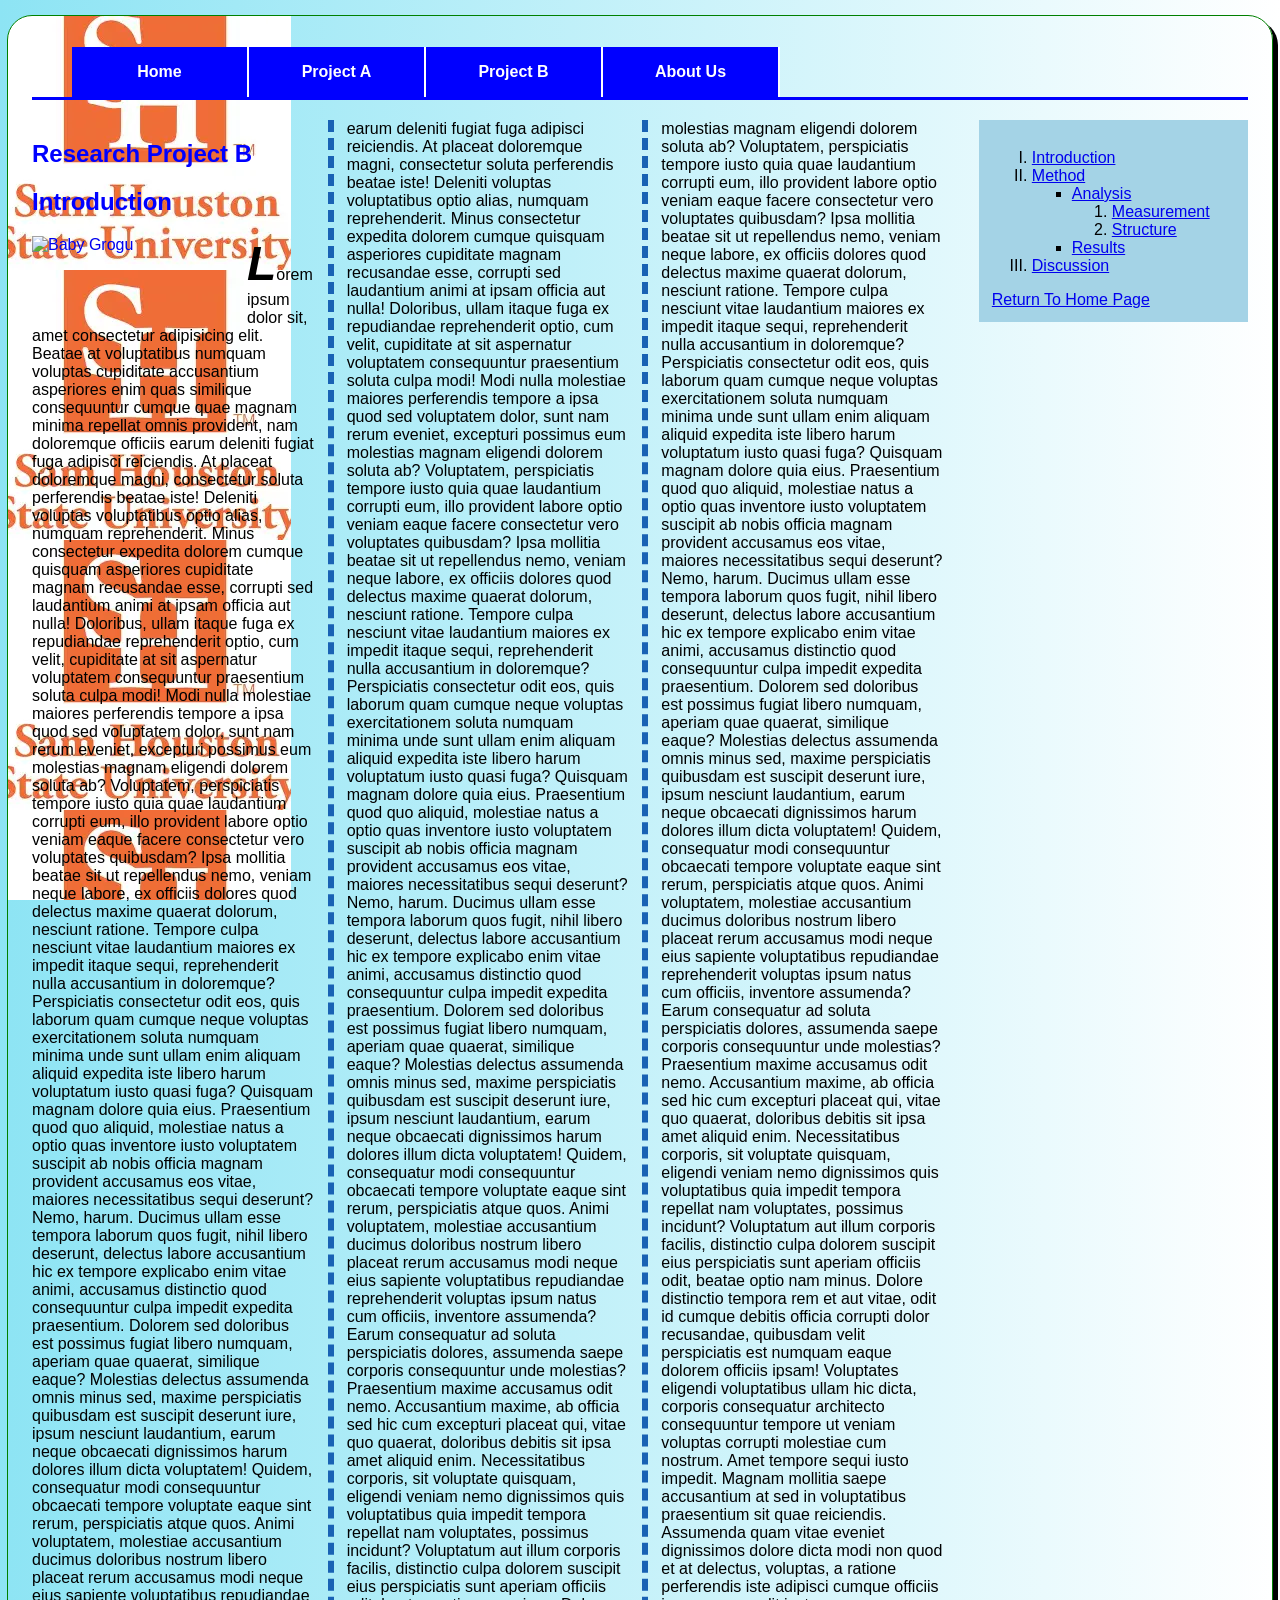
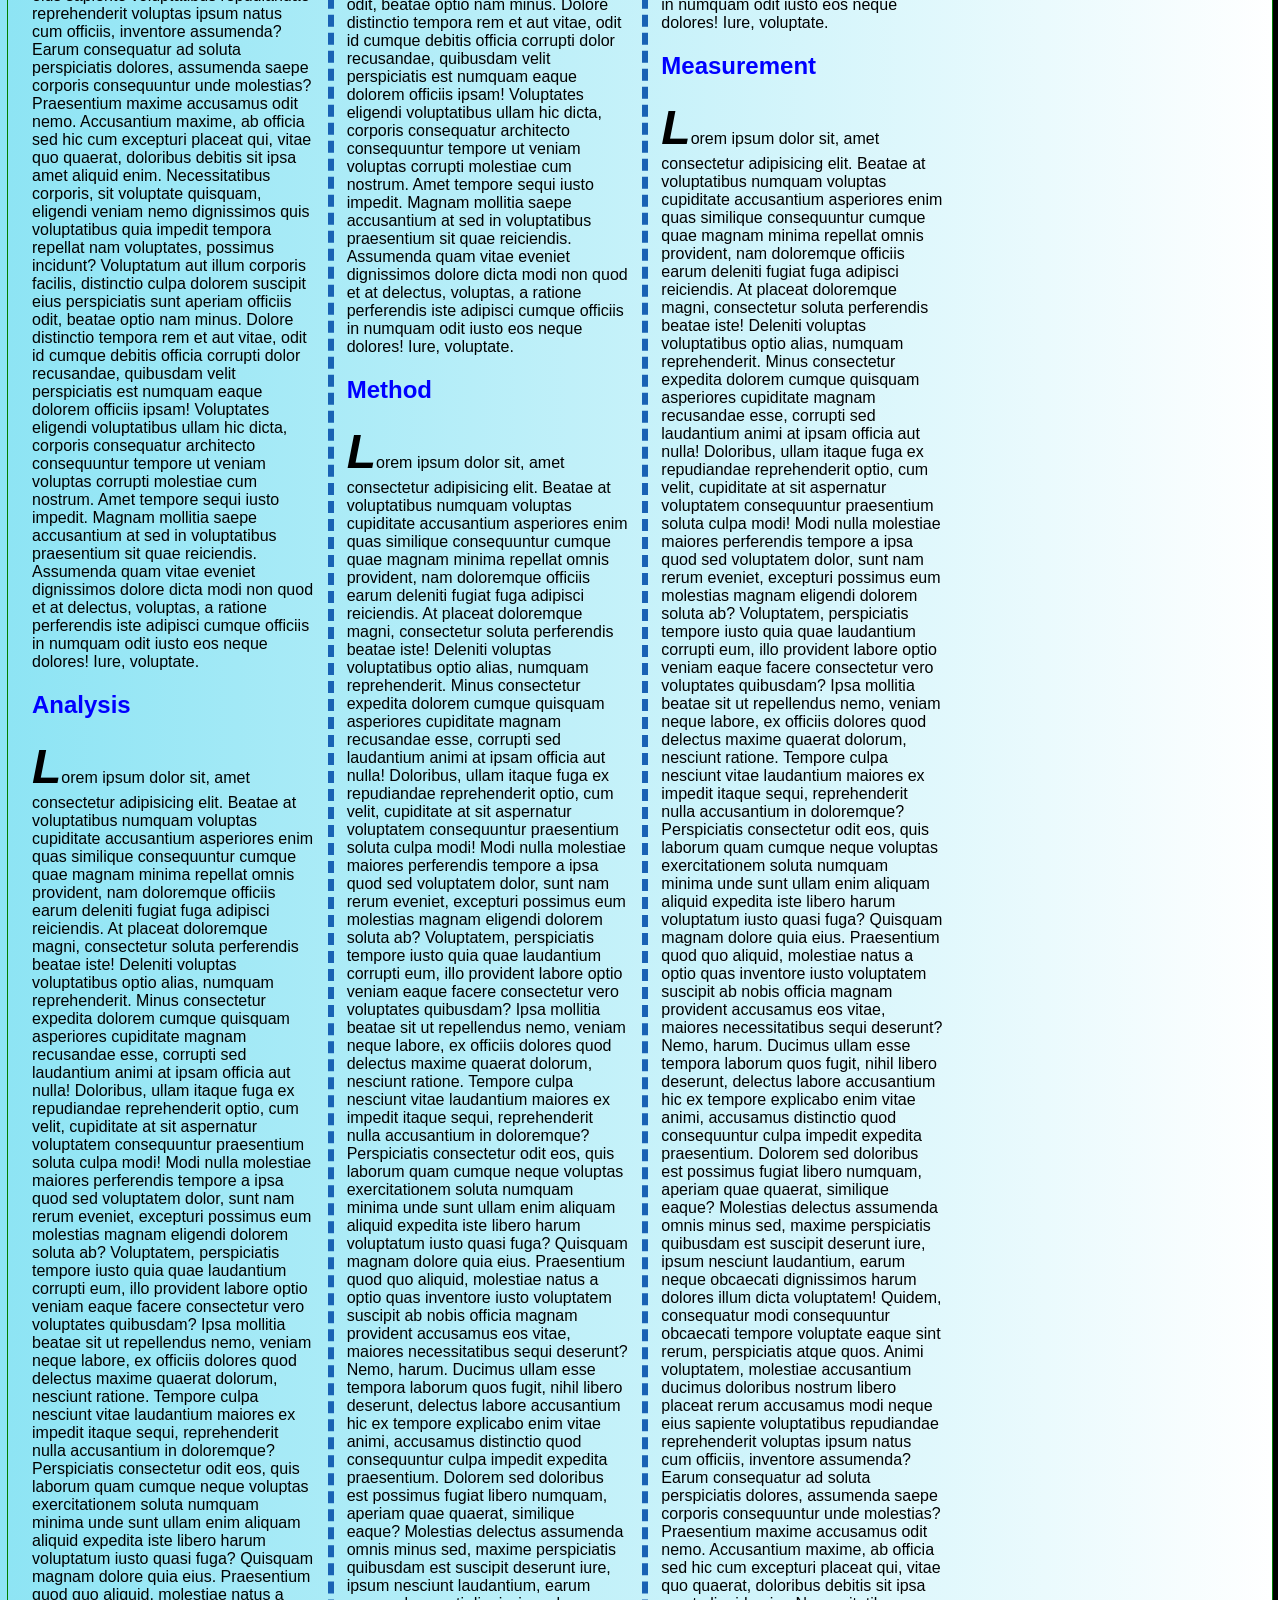
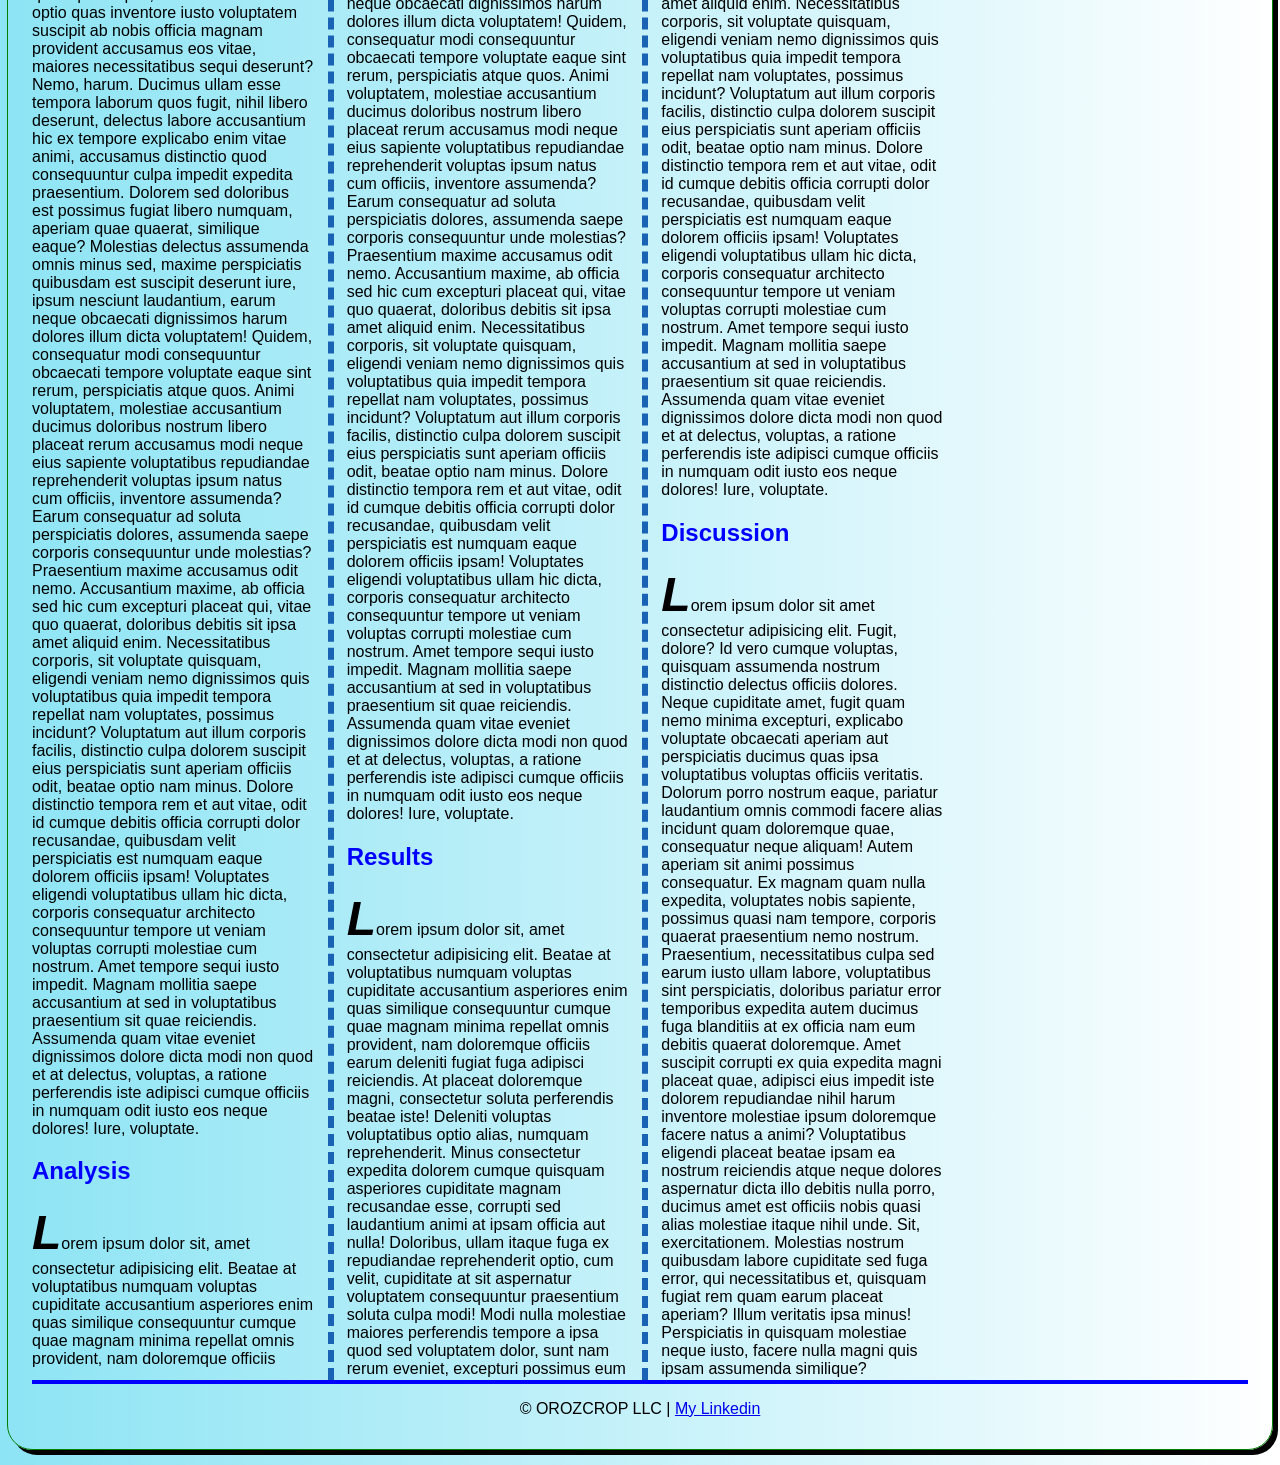
==== exam.html @ b8ef2a00 "d" ====
<!DOCTYPE html>
<html lang="en">
<head>
    <meta charset="UTF-8">
    <meta name="keywords"  content="Orozco_Alan, MIS, OROZCORP LLC,COBA, SHSU">
    <meta name="viewport" content="width=device-width, initial-scale=1.0">
    <meta lang="en">
    <title>exam</title>
    <link rel="stylesheet" href="styles/exam.css"> 

</head>

<body>
    <header> 
    <nav id="nav_menu">
        <ul>
             <li><a href = "index.html">Home</a></li>
             <li><a href = "PROJECT8.html">Project A</a></li>
             <li><a href = "exam.html">Project B</a></li>
            <li><a href = "menu8.html">About Us</a></li>
        </ul>
    </nav>
   
    </header>   
                                    <hr>
    
<article>
<h1>Research Project B</h1>
<h2 id="intro">Introduction</h2>
 <a href="https://www.irs.gov/" target="_blank">
            <img src="images/grogu.png" alt="Baby Grogu" height="101">
        </a>
<p>Lorem ipsum dolor sit, amet consectetur adipisicing elit. Beatae at voluptatibus numquam voluptas cupiditate accusantium asperiores enim quas similique consequuntur cumque quae magnam minima repellat omnis provident, nam doloremque officiis earum deleniti fugiat fuga adipisci reiciendis. At placeat doloremque magni, consectetur soluta perferendis beatae iste! Deleniti voluptas voluptatibus optio alias, numquam reprehenderit. Minus consectetur expedita dolorem cumque quisquam asperiores cupiditate magnam recusandae esse, corrupti sed laudantium animi at ipsam officia aut nulla! Doloribus, ullam itaque fuga ex repudiandae reprehenderit optio, cum velit, cupiditate at sit aspernatur voluptatem consequuntur praesentium soluta culpa modi! Modi nulla molestiae maiores perferendis tempore a ipsa quod sed voluptatem dolor, sunt nam rerum eveniet, excepturi possimus eum molestias magnam eligendi dolorem soluta ab? Voluptatem, perspiciatis tempore iusto quia quae laudantium corrupti eum, illo provident labore optio veniam eaque facere consectetur vero voluptates quibusdam? Ipsa mollitia beatae sit ut repellendus nemo, veniam neque labore, ex officiis dolores quod delectus maxime quaerat dolorum, nesciunt ratione. Tempore culpa nesciunt vitae laudantium maiores ex impedit itaque sequi, reprehenderit nulla accusantium in doloremque? Perspiciatis consectetur odit eos, quis laborum quam cumque neque voluptas exercitationem soluta numquam minima unde sunt ullam enim aliquam aliquid expedita iste libero harum voluptatum iusto quasi fuga? Quisquam magnam dolore quia eius. Praesentium quod quo aliquid, molestiae natus a optio quas inventore iusto voluptatem suscipit ab nobis officia magnam provident accusamus eos vitae, maiores necessitatibus sequi deserunt? Nemo, harum. Ducimus ullam esse tempora laborum quos fugit, nihil libero deserunt, delectus labore accusantium hic ex tempore explicabo enim vitae animi, accusamus distinctio quod consequuntur culpa impedit expedita praesentium. Dolorem sed doloribus est possimus fugiat libero numquam, aperiam quae quaerat, similique eaque? Molestias delectus assumenda omnis minus sed, maxime perspiciatis quibusdam est suscipit deserunt iure, ipsum nesciunt laudantium, earum neque obcaecati dignissimos harum dolores illum dicta voluptatem! Quidem, consequatur modi consequuntur obcaecati tempore voluptate eaque sint rerum, perspiciatis atque quos. Animi voluptatem, molestiae accusantium ducimus doloribus nostrum libero placeat rerum accusamus modi neque eius sapiente voluptatibus repudiandae reprehenderit voluptas ipsum natus cum officiis, inventore assumenda? Earum consequatur ad soluta perspiciatis dolores, assumenda saepe corporis consequuntur unde molestias? Praesentium maxime accusamus odit nemo. Accusantium maxime, ab officia sed hic cum excepturi placeat qui, vitae quo quaerat, doloribus debitis sit ipsa amet aliquid enim. Necessitatibus corporis, sit voluptate quisquam, eligendi veniam nemo dignissimos quis voluptatibus quia impedit tempora repellat nam voluptates, possimus incidunt? Voluptatum aut illum corporis facilis, distinctio culpa dolorem suscipit eius perspiciatis sunt aperiam officiis odit, beatae optio nam minus. Dolore distinctio tempora rem et aut vitae, odit id cumque debitis officia corrupti dolor recusandae, quibusdam velit perspiciatis est numquam eaque dolorem officiis ipsam! Voluptates eligendi voluptatibus ullam hic dicta, corporis consequatur architecto consequuntur tempore ut veniam voluptas corrupti molestiae cum nostrum. Amet tempore sequi iusto impedit. Magnam mollitia saepe accusantium at sed in voluptatibus praesentium sit quae reiciendis. Assumenda quam vitae eveniet dignissimos dolore dicta modi non quod et at delectus, voluptas, a ratione perferendis iste adipisci cumque officiis in numquam odit iusto eos neque dolores! Iure, voluptate.</p>
<h2 id="Analysis">Analysis</h2> 
<p>Lorem ipsum dolor sit, amet consectetur adipisicing elit. Beatae at voluptatibus numquam voluptas cupiditate accusantium asperiores enim quas similique consequuntur cumque quae magnam minima repellat omnis provident, nam doloremque officiis earum deleniti fugiat fuga adipisci reiciendis. At placeat doloremque magni, consectetur soluta perferendis beatae iste! Deleniti voluptas voluptatibus optio alias, numquam reprehenderit. Minus consectetur expedita dolorem cumque quisquam asperiores cupiditate magnam recusandae esse, corrupti sed laudantium animi at ipsam officia aut nulla! Doloribus, ullam itaque fuga ex repudiandae reprehenderit optio, cum velit, cupiditate at sit aspernatur voluptatem consequuntur praesentium soluta culpa modi! Modi nulla molestiae maiores perferendis tempore a ipsa quod sed voluptatem dolor, sunt nam rerum eveniet, excepturi possimus eum molestias magnam eligendi dolorem soluta ab? Voluptatem, perspiciatis tempore iusto quia quae laudantium corrupti eum, illo provident labore optio veniam eaque facere consectetur vero voluptates quibusdam? Ipsa mollitia beatae sit ut repellendus nemo, veniam neque labore, ex officiis dolores quod delectus maxime quaerat dolorum, nesciunt ratione. Tempore culpa nesciunt vitae laudantium maiores ex impedit itaque sequi, reprehenderit nulla accusantium in doloremque? Perspiciatis consectetur odit eos, quis laborum quam cumque neque voluptas exercitationem soluta numquam minima unde sunt ullam enim aliquam aliquid expedita iste libero harum voluptatum iusto quasi fuga? Quisquam magnam dolore quia eius. Praesentium quod quo aliquid, molestiae natus a optio quas inventore iusto voluptatem suscipit ab nobis officia magnam provident accusamus eos vitae, maiores necessitatibus sequi deserunt? Nemo, harum. Ducimus ullam esse tempora laborum quos fugit, nihil libero deserunt, delectus labore accusantium hic ex tempore explicabo enim vitae animi, accusamus distinctio quod consequuntur culpa impedit expedita praesentium. Dolorem sed doloribus est possimus fugiat libero numquam, aperiam quae quaerat, similique eaque? Molestias delectus assumenda omnis minus sed, maxime perspiciatis quibusdam est suscipit deserunt iure, ipsum nesciunt laudantium, earum neque obcaecati dignissimos harum dolores illum dicta voluptatem! Quidem, consequatur modi consequuntur obcaecati tempore voluptate eaque sint rerum, perspiciatis atque quos. Animi voluptatem, molestiae accusantium ducimus doloribus nostrum libero placeat rerum accusamus modi neque eius sapiente voluptatibus repudiandae reprehenderit voluptas ipsum natus cum officiis, inventore assumenda? Earum consequatur ad soluta perspiciatis dolores, assumenda saepe corporis consequuntur unde molestias? Praesentium maxime accusamus odit nemo. Accusantium maxime, ab officia sed hic cum excepturi placeat qui, vitae quo quaerat, doloribus debitis sit ipsa amet aliquid enim. Necessitatibus corporis, sit voluptate quisquam, eligendi veniam nemo dignissimos quis voluptatibus quia impedit tempora repellat nam voluptates, possimus incidunt? Voluptatum aut illum corporis facilis, distinctio culpa dolorem suscipit eius perspiciatis sunt aperiam officiis odit, beatae optio nam minus. Dolore distinctio tempora rem et aut vitae, odit id cumque debitis officia corrupti dolor recusandae, quibusdam velit perspiciatis est numquam eaque dolorem officiis ipsam! Voluptates eligendi voluptatibus ullam hic dicta, corporis consequatur architecto consequuntur tempore ut veniam voluptas corrupti molestiae cum nostrum. Amet tempore sequi iusto impedit. Magnam mollitia saepe accusantium at sed in voluptatibus praesentium sit quae reiciendis. Assumenda quam vitae eveniet dignissimos dolore dicta modi non quod et at delectus, voluptas, a ratione perferendis iste adipisci cumque officiis in numquam odit iusto eos neque dolores! Iure, voluptate.</p>

<h2 id="Analysis">Analysis</h2> 
<p>Lorem ipsum dolor sit, amet consectetur adipisicing elit. Beatae at voluptatibus numquam voluptas cupiditate accusantium asperiores enim quas similique consequuntur cumque quae magnam minima repellat omnis provident, nam doloremque officiis earum deleniti fugiat fuga adipisci reiciendis. At placeat doloremque magni, consectetur soluta perferendis beatae iste! Deleniti voluptas voluptatibus optio alias, numquam reprehenderit. Minus consectetur expedita dolorem cumque quisquam asperiores cupiditate magnam recusandae esse, corrupti sed laudantium animi at ipsam officia aut nulla! Doloribus, ullam itaque fuga ex repudiandae reprehenderit optio, cum velit, cupiditate at sit aspernatur voluptatem consequuntur praesentium soluta culpa modi! Modi nulla molestiae maiores perferendis tempore a ipsa quod sed voluptatem dolor, sunt nam rerum eveniet, excepturi possimus eum molestias magnam eligendi dolorem soluta ab? Voluptatem, perspiciatis tempore iusto quia quae laudantium corrupti eum, illo provident labore optio veniam eaque facere consectetur vero voluptates quibusdam? Ipsa mollitia beatae sit ut repellendus nemo, veniam neque labore, ex officiis dolores quod delectus maxime quaerat dolorum, nesciunt ratione. Tempore culpa nesciunt vitae laudantium maiores ex impedit itaque sequi, reprehenderit nulla accusantium in doloremque? Perspiciatis consectetur odit eos, quis laborum quam cumque neque voluptas exercitationem soluta numquam minima unde sunt ullam enim aliquam aliquid expedita iste libero harum voluptatum iusto quasi fuga? Quisquam magnam dolore quia eius. Praesentium quod quo aliquid, molestiae natus a optio quas inventore iusto voluptatem suscipit ab nobis officia magnam provident accusamus eos vitae, maiores necessitatibus sequi deserunt? Nemo, harum. Ducimus ullam esse tempora laborum quos fugit, nihil libero deserunt, delectus labore accusantium hic ex tempore explicabo enim vitae animi, accusamus distinctio quod consequuntur culpa impedit expedita praesentium. Dolorem sed doloribus est possimus fugiat libero numquam, aperiam quae quaerat, similique eaque? Molestias delectus assumenda omnis minus sed, maxime perspiciatis quibusdam est suscipit deserunt iure, ipsum nesciunt laudantium, earum neque obcaecati dignissimos harum dolores illum dicta voluptatem! Quidem, consequatur modi consequuntur obcaecati tempore voluptate eaque sint rerum, perspiciatis atque quos. Animi voluptatem, molestiae accusantium ducimus doloribus nostrum libero placeat rerum accusamus modi neque eius sapiente voluptatibus repudiandae reprehenderit voluptas ipsum natus cum officiis, inventore assumenda? Earum consequatur ad soluta perspiciatis dolores, assumenda saepe corporis consequuntur unde molestias? Praesentium maxime accusamus odit nemo. Accusantium maxime, ab officia sed hic cum excepturi placeat qui, vitae quo quaerat, doloribus debitis sit ipsa amet aliquid enim. Necessitatibus corporis, sit voluptate quisquam, eligendi veniam nemo dignissimos quis voluptatibus quia impedit tempora repellat nam voluptates, possimus incidunt? Voluptatum aut illum corporis facilis, distinctio culpa dolorem suscipit eius perspiciatis sunt aperiam officiis odit, beatae optio nam minus. Dolore distinctio tempora rem et aut vitae, odit id cumque debitis officia corrupti dolor recusandae, quibusdam velit perspiciatis est numquam eaque dolorem officiis ipsam! Voluptates eligendi voluptatibus ullam hic dicta, corporis consequatur architecto consequuntur tempore ut veniam voluptas corrupti molestiae cum nostrum. Amet tempore sequi iusto impedit. Magnam mollitia saepe accusantium at sed in voluptatibus praesentium sit quae reiciendis. Assumenda quam vitae eveniet dignissimos dolore dicta modi non quod et at delectus, voluptas, a ratione perferendis iste adipisci cumque officiis in numquam odit iusto eos neque dolores! Iure, voluptate.</p>

<h2 id="Method">Method</h2>
<p>Lorem ipsum dolor sit, amet consectetur adipisicing elit. Beatae at voluptatibus numquam voluptas cupiditate accusantium asperiores enim quas similique consequuntur cumque quae magnam minima repellat omnis provident, nam doloremque officiis earum deleniti fugiat fuga adipisci reiciendis. At placeat doloremque magni, consectetur soluta perferendis beatae iste! Deleniti voluptas voluptatibus optio alias, numquam reprehenderit. Minus consectetur expedita dolorem cumque quisquam asperiores cupiditate magnam recusandae esse, corrupti sed laudantium animi at ipsam officia aut nulla! Doloribus, ullam itaque fuga ex repudiandae reprehenderit optio, cum velit, cupiditate at sit aspernatur voluptatem consequuntur praesentium soluta culpa modi! Modi nulla molestiae maiores perferendis tempore a ipsa quod sed voluptatem dolor, sunt nam rerum eveniet, excepturi possimus eum molestias magnam eligendi dolorem soluta ab? Voluptatem, perspiciatis tempore iusto quia quae laudantium corrupti eum, illo provident labore optio veniam eaque facere consectetur vero voluptates quibusdam? Ipsa mollitia beatae sit ut repellendus nemo, veniam neque labore, ex officiis dolores quod delectus maxime quaerat dolorum, nesciunt ratione. Tempore culpa nesciunt vitae laudantium maiores ex impedit itaque sequi, reprehenderit nulla accusantium in doloremque? Perspiciatis consectetur odit eos, quis laborum quam cumque neque voluptas exercitationem soluta numquam minima unde sunt ullam enim aliquam aliquid expedita iste libero harum voluptatum iusto quasi fuga? Quisquam magnam dolore quia eius. Praesentium quod quo aliquid, molestiae natus a optio quas inventore iusto voluptatem suscipit ab nobis officia magnam provident accusamus eos vitae, maiores necessitatibus sequi deserunt? Nemo, harum. Ducimus ullam esse tempora laborum quos fugit, nihil libero deserunt, delectus labore accusantium hic ex tempore explicabo enim vitae animi, accusamus distinctio quod consequuntur culpa impedit expedita praesentium. Dolorem sed doloribus est possimus fugiat libero numquam, aperiam quae quaerat, similique eaque? Molestias delectus assumenda omnis minus sed, maxime perspiciatis quibusdam est suscipit deserunt iure, ipsum nesciunt laudantium, earum neque obcaecati dignissimos harum dolores illum dicta voluptatem! Quidem, consequatur modi consequuntur obcaecati tempore voluptate eaque sint rerum, perspiciatis atque quos. Animi voluptatem, molestiae accusantium ducimus doloribus nostrum libero placeat rerum accusamus modi neque eius sapiente voluptatibus repudiandae reprehenderit voluptas ipsum natus cum officiis, inventore assumenda? Earum consequatur ad soluta perspiciatis dolores, assumenda saepe corporis consequuntur unde molestias? Praesentium maxime accusamus odit nemo. Accusantium maxime, ab officia sed hic cum excepturi placeat qui, vitae quo quaerat, doloribus debitis sit ipsa amet aliquid enim. Necessitatibus corporis, sit voluptate quisquam, eligendi veniam nemo dignissimos quis voluptatibus quia impedit tempora repellat nam voluptates, possimus incidunt? Voluptatum aut illum corporis facilis, distinctio culpa dolorem suscipit eius perspiciatis sunt aperiam officiis odit, beatae optio nam minus. Dolore distinctio tempora rem et aut vitae, odit id cumque debitis officia corrupti dolor recusandae, quibusdam velit perspiciatis est numquam eaque dolorem officiis ipsam! Voluptates eligendi voluptatibus ullam hic dicta, corporis consequatur architecto consequuntur tempore ut veniam voluptas corrupti molestiae cum nostrum. Amet tempore sequi iusto impedit. Magnam mollitia saepe accusantium at sed in voluptatibus praesentium sit quae reiciendis. Assumenda quam vitae eveniet dignissimos dolore dicta modi non quod et at delectus, voluptas, a ratione perferendis iste adipisci cumque officiis in numquam odit iusto eos neque dolores! Iure, voluptate.</p>

<h2 id="Results">Results</h2>
<p>Lorem ipsum dolor sit, amet consectetur adipisicing elit. Beatae at voluptatibus numquam voluptas cupiditate accusantium asperiores enim quas similique consequuntur cumque quae magnam minima repellat omnis provident, nam doloremque officiis earum deleniti fugiat fuga adipisci reiciendis. At placeat doloremque magni, consectetur soluta perferendis beatae iste! Deleniti voluptas voluptatibus optio alias, numquam reprehenderit. Minus consectetur expedita dolorem cumque quisquam asperiores cupiditate magnam recusandae esse, corrupti sed laudantium animi at ipsam officia aut nulla! Doloribus, ullam itaque fuga ex repudiandae reprehenderit optio, cum velit, cupiditate at sit aspernatur voluptatem consequuntur praesentium soluta culpa modi! Modi nulla molestiae maiores perferendis tempore a ipsa quod sed voluptatem dolor, sunt nam rerum eveniet, excepturi possimus eum molestias magnam eligendi dolorem soluta ab? Voluptatem, perspiciatis tempore iusto quia quae laudantium corrupti eum, illo provident labore optio veniam eaque facere consectetur vero voluptates quibusdam? Ipsa mollitia beatae sit ut repellendus nemo, veniam neque labore, ex officiis dolores quod delectus maxime quaerat dolorum, nesciunt ratione. Tempore culpa nesciunt vitae laudantium maiores ex impedit itaque sequi, reprehenderit nulla accusantium in doloremque? Perspiciatis consectetur odit eos, quis laborum quam cumque neque voluptas exercitationem soluta numquam minima unde sunt ullam enim aliquam aliquid expedita iste libero harum voluptatum iusto quasi fuga? Quisquam magnam dolore quia eius. Praesentium quod quo aliquid, molestiae natus a optio quas inventore iusto voluptatem suscipit ab nobis officia magnam provident accusamus eos vitae, maiores necessitatibus sequi deserunt? Nemo, harum. Ducimus ullam esse tempora laborum quos fugit, nihil libero deserunt, delectus labore accusantium hic ex tempore explicabo enim vitae animi, accusamus distinctio quod consequuntur culpa impedit expedita praesentium. Dolorem sed doloribus est possimus fugiat libero numquam, aperiam quae quaerat, similique eaque? Molestias delectus assumenda omnis minus sed, maxime perspiciatis quibusdam est suscipit deserunt iure, ipsum nesciunt laudantium, earum neque obcaecati dignissimos harum dolores illum dicta voluptatem! Quidem, consequatur modi consequuntur obcaecati tempore voluptate eaque sint rerum, perspiciatis atque quos. Animi voluptatem, molestiae accusantium ducimus doloribus nostrum libero placeat rerum accusamus modi neque eius sapiente voluptatibus repudiandae reprehenderit voluptas ipsum natus cum officiis, inventore assumenda? Earum consequatur ad soluta perspiciatis dolores, assumenda saepe corporis consequuntur unde molestias? Praesentium maxime accusamus odit nemo. Accusantium maxime, ab officia sed hic cum excepturi placeat qui, vitae quo quaerat, doloribus debitis sit ipsa amet aliquid enim. Necessitatibus corporis, sit voluptate quisquam, eligendi veniam nemo dignissimos quis voluptatibus quia impedit tempora repellat nam voluptates, possimus incidunt? Voluptatum aut illum corporis facilis, distinctio culpa dolorem suscipit eius perspiciatis sunt aperiam officiis odit, beatae optio nam minus. Dolore distinctio tempora rem et aut vitae, odit id cumque debitis officia corrupti dolor recusandae, quibusdam velit perspiciatis est numquam eaque dolorem officiis ipsam! Voluptates eligendi voluptatibus ullam hic dicta, corporis consequatur architecto consequuntur tempore ut veniam voluptas corrupti molestiae cum nostrum. Amet tempore sequi iusto impedit. Magnam mollitia saepe accusantium at sed in voluptatibus praesentium sit quae reiciendis. Assumenda quam vitae eveniet dignissimos dolore dicta modi non quod et at delectus, voluptas, a ratione perferendis iste adipisci cumque officiis in numquam odit iusto eos neque dolores! Iure, voluptate.</p>

<h2 id="#Measurement">Measurement</h2>
<p>Lorem ipsum dolor sit, amet consectetur adipisicing elit. Beatae at voluptatibus numquam voluptas cupiditate accusantium asperiores enim quas similique consequuntur cumque quae magnam minima repellat omnis provident, nam doloremque officiis earum deleniti fugiat fuga adipisci reiciendis. At placeat doloremque magni, consectetur soluta perferendis beatae iste! Deleniti voluptas voluptatibus optio alias, numquam reprehenderit. Minus consectetur expedita dolorem cumque quisquam asperiores cupiditate magnam recusandae esse, corrupti sed laudantium animi at ipsam officia aut nulla! Doloribus, ullam itaque fuga ex repudiandae reprehenderit optio, cum velit, cupiditate at sit aspernatur voluptatem consequuntur praesentium soluta culpa modi! Modi nulla molestiae maiores perferendis tempore a ipsa quod sed voluptatem dolor, sunt nam rerum eveniet, excepturi possimus eum molestias magnam eligendi dolorem soluta ab? Voluptatem, perspiciatis tempore iusto quia quae laudantium corrupti eum, illo provident labore optio veniam eaque facere consectetur vero voluptates quibusdam? Ipsa mollitia beatae sit ut repellendus nemo, veniam neque labore, ex officiis dolores quod delectus maxime quaerat dolorum, nesciunt ratione. Tempore culpa nesciunt vitae laudantium maiores ex impedit itaque sequi, reprehenderit nulla accusantium in doloremque? Perspiciatis consectetur odit eos, quis laborum quam cumque neque voluptas exercitationem soluta numquam minima unde sunt ullam enim aliquam aliquid expedita iste libero harum voluptatum iusto quasi fuga? Quisquam magnam dolore quia eius. Praesentium quod quo aliquid, molestiae natus a optio quas inventore iusto voluptatem suscipit ab nobis officia magnam provident accusamus eos vitae, maiores necessitatibus sequi deserunt? Nemo, harum. Ducimus ullam esse tempora laborum quos fugit, nihil libero deserunt, delectus labore accusantium hic ex tempore explicabo enim vitae animi, accusamus distinctio quod consequuntur culpa impedit expedita praesentium. Dolorem sed doloribus est possimus fugiat libero numquam, aperiam quae quaerat, similique eaque? Molestias delectus assumenda omnis minus sed, maxime perspiciatis quibusdam est suscipit deserunt iure, ipsum nesciunt laudantium, earum neque obcaecati dignissimos harum dolores illum dicta voluptatem! Quidem, consequatur modi consequuntur obcaecati tempore voluptate eaque sint rerum, perspiciatis atque quos. Animi voluptatem, molestiae accusantium ducimus doloribus nostrum libero placeat rerum accusamus modi neque eius sapiente voluptatibus repudiandae reprehenderit voluptas ipsum natus cum officiis, inventore assumenda? Earum consequatur ad soluta perspiciatis dolores, assumenda saepe corporis consequuntur unde molestias? Praesentium maxime accusamus odit nemo. Accusantium maxime, ab officia sed hic cum excepturi placeat qui, vitae quo quaerat, doloribus debitis sit ipsa amet aliquid enim. Necessitatibus corporis, sit voluptate quisquam, eligendi veniam nemo dignissimos quis voluptatibus quia impedit tempora repellat nam voluptates, possimus incidunt? Voluptatum aut illum corporis facilis, distinctio culpa dolorem suscipit eius perspiciatis sunt aperiam officiis odit, beatae optio nam minus. Dolore distinctio tempora rem et aut vitae, odit id cumque debitis officia corrupti dolor recusandae, quibusdam velit perspiciatis est numquam eaque dolorem officiis ipsam! Voluptates eligendi voluptatibus ullam hic dicta, corporis consequatur architecto consequuntur tempore ut veniam voluptas corrupti molestiae cum nostrum. Amet tempore sequi iusto impedit. Magnam mollitia saepe accusantium at sed in voluptatibus praesentium sit quae reiciendis. Assumenda quam vitae eveniet dignissimos dolore dicta modi non quod et at delectus, voluptas, a ratione perferendis iste adipisci cumque officiis in numquam odit iusto eos neque dolores! Iure, voluptate.</p>
        <h2 id="#Discussion">Discussion</h2>
 <p>Lorem ipsum dolor sit amet consectetur adipisicing elit. Fugit, dolore? Id vero cumque voluptas, quisquam assumenda nostrum distinctio delectus officiis dolores. Neque cupiditate amet, fugit quam nemo minima excepturi, explicabo voluptate obcaecati aperiam aut perspiciatis ducimus quas ipsa voluptatibus voluptas officiis veritatis. Dolorum porro nostrum eaque, pariatur laudantium omnis commodi facere alias incidunt quam doloremque quae, consequatur neque aliquam! Autem aperiam sit animi possimus consequatur. Ex magnam quam nulla expedita, voluptates nobis sapiente, possimus quasi nam tempore, corporis quaerat praesentium nemo nostrum. Praesentium, necessitatibus culpa sed earum iusto ullam labore, voluptatibus sint perspiciatis, doloribus pariatur error temporibus expedita autem ducimus fuga blanditiis at ex officia nam eum debitis quaerat doloremque. Amet suscipit corrupti ex quia expedita magni placeat quae, adipisci eius impedit iste dolorem repudiandae nihil harum inventore molestiae ipsum doloremque facere natus a animi? Voluptatibus eligendi placeat beatae ipsam ea nostrum reiciendis atque neque dolores aspernatur dicta illo debitis nulla porro, ducimus amet est officiis nobis quasi alias molestiae itaque nihil unde. Sit, exercitationem. Molestias nostrum quibusdam labore cupiditate sed fuga error, qui necessitatibus et, quisquam fugiat rem quam earum placeat aperiam? Illum veritatis ipsa minus! Perspiciatis in quisquam molestiae neque iusto, facere nulla magni quis ipsam assumenda similique?</p>
</article>

<aside>
         <ol class="Roman">
                    <li>  <a href="#intro">Introduction</a></li>
                    <li>  <a href="#Method"> Method</a></li>
        <ol class="Bullet">
                         <li>  <a href="#analysis">Analysis</a> </li>
        <ol class="alpha">
                              <li>  <a href="#Measurement"> Measurement</a></li>
                              <li>  <a href="#structure"> Structure</a></li>
       </ol>
                          <li>  <a href="#Results"> Results</a></li>
        </ol>
                    <li>  <a href="#Discussion"> Discussion</a></li>
      

    </ol>
    <a href="index.html">Return To Home Page</a>
</aside>

</body>

   <footer class="Linkedin">
       
        <p>&copy; OROZCROP LLC | <a href= "https://www.linkedin.com/in/alan-orozco-noe0?trk=people-guest_people_search-card" target="_blank">My Linkedin </a></p>
        <p> </p> 

</footer>
</html>
---- styles/exam.css ----
html {
      background-image: linear-gradient(to left, white 0%, #8de4f4 100%);
    
}
#nav_menu ul { list-style-type: none; }
#nav_menu ul li { float: left; }
#nav_menu ul li a {
text-align: center;
display: block;
width: 175px;
padding: 1em 0;
text-decoration: none;
background-color: blue;
color: white;
font-weight: bold; 
border-right: 2px solid white; }

main nav {
    margin: 1.5em 2em 1.5em;
    border: 5px dashed blue;
    border-radius: 20px;
    box-shadow: 3px 3px 4px 4px rgb(124, 44, 44);
    padding: 1em;
}

hr {
    height: 3px; 
    background-color: blue;
    clear: both;
    border: none;
    margin-top: 50px;
    margin-bottom: 20px;
    
}


body {
    font-family:Arial, Helvetica, sans-serif;
    font-size: 100%;
    width: 95%;
      margin:15px auto;
       padding: 15px 1.5em ;
   border: 1px solid green; 
    border-radius: 25px; 
    box-shadow: 5px 5px 0 0; 
    background-attachment: fixed;
    background-repeat: repeat-y;
   background-image: url("../images/SHSU logo.png");
    }


h1 {
color: blue;


}

h2{
color: blue;
}
aside ol.Roman { list-style-type: upper-roman; }
aside ol.Bullet { list-style-type: square; }

 aside {
    
    width: 20%;
    float: right;
    background-color: #a4d3e6; 
        padding: 13px;     
    text-align: left;
    position: sticky;
    }

article p::first-letter {
font-size: 3em;
font-weight: bold;
font-style: italic;
color: black;

}


article img {
    float: left;
    margin: 0 15px 10px 0;
    width: 200px;
    height: 75px;

}

article {
  
    width: 75%;
    float: left;
    column-count: 3;
    column-rule: 6px dashed rgb(25, 98, 180);
    column-gap: 2em;
    margin-left: 0;
}


  footer {
        clear: both;
          border-top: 4px solid blue;
          text-align: center;
          width: 100;
    }
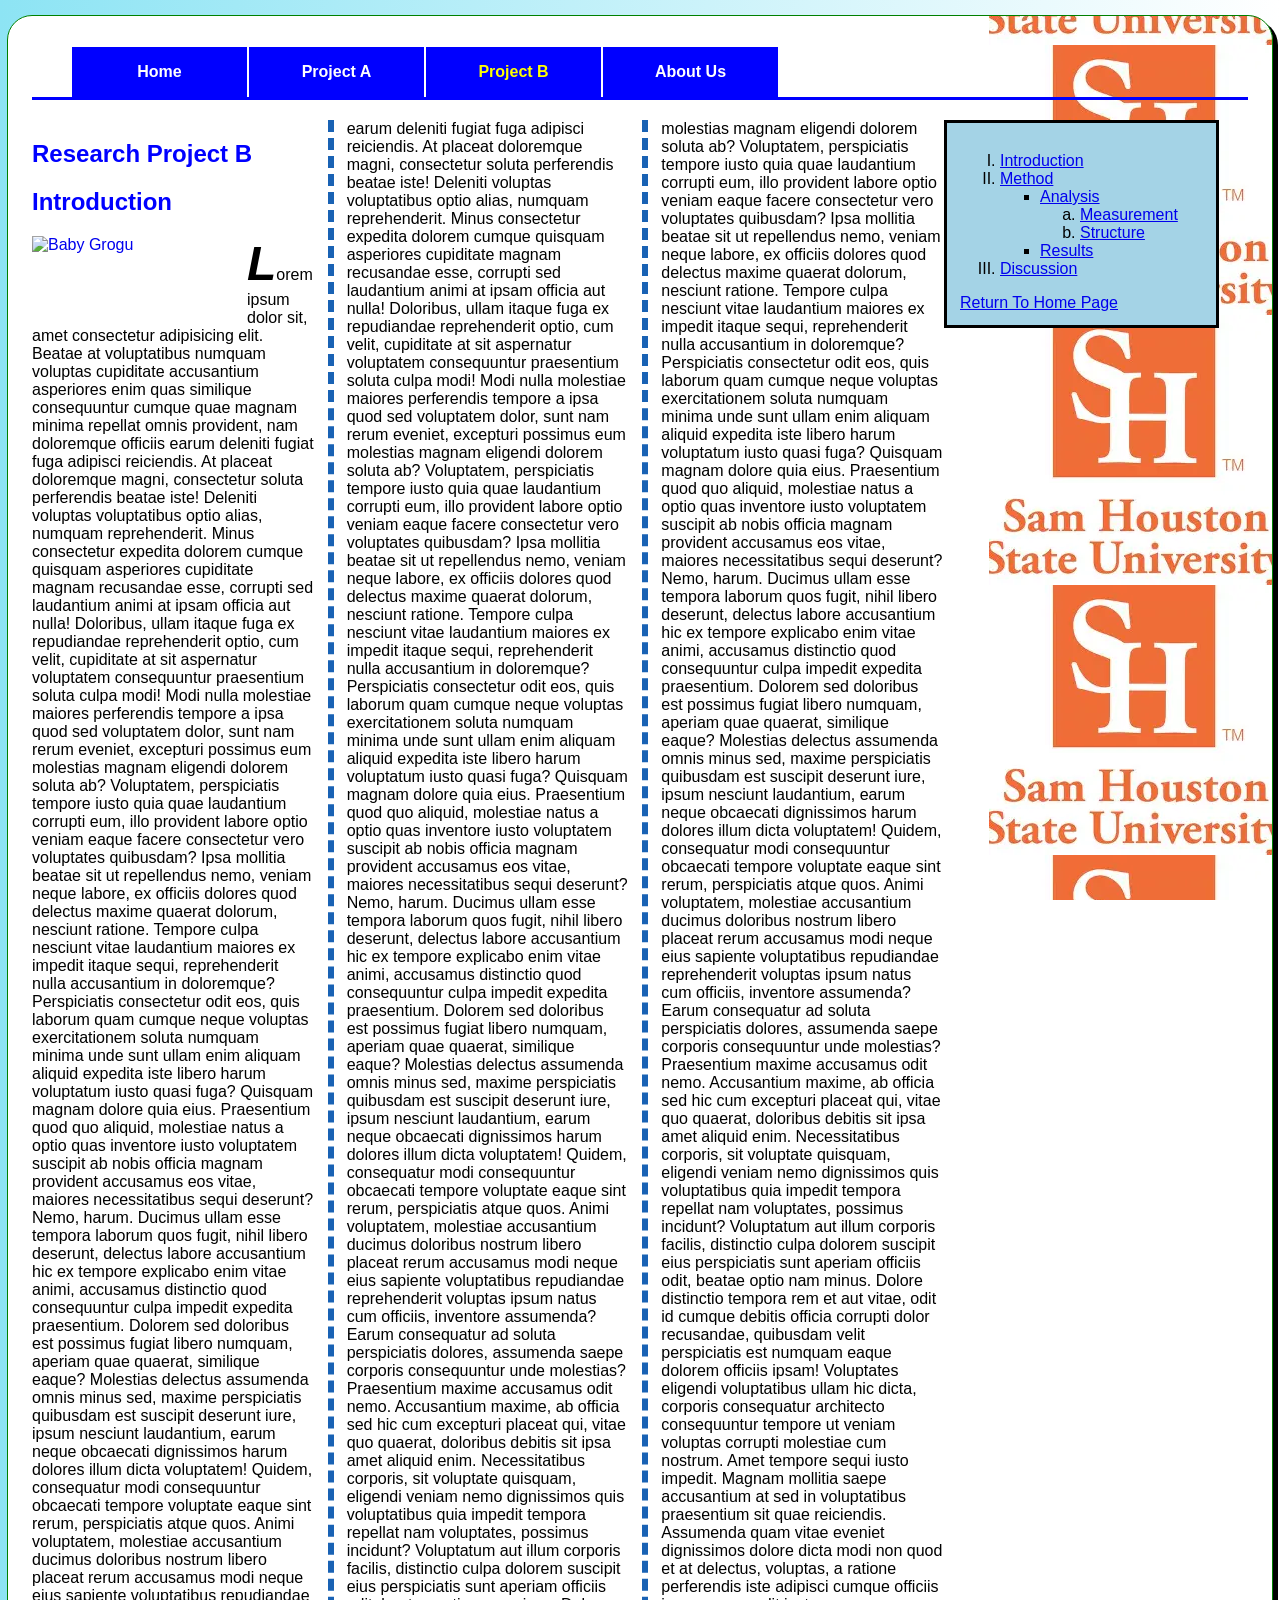
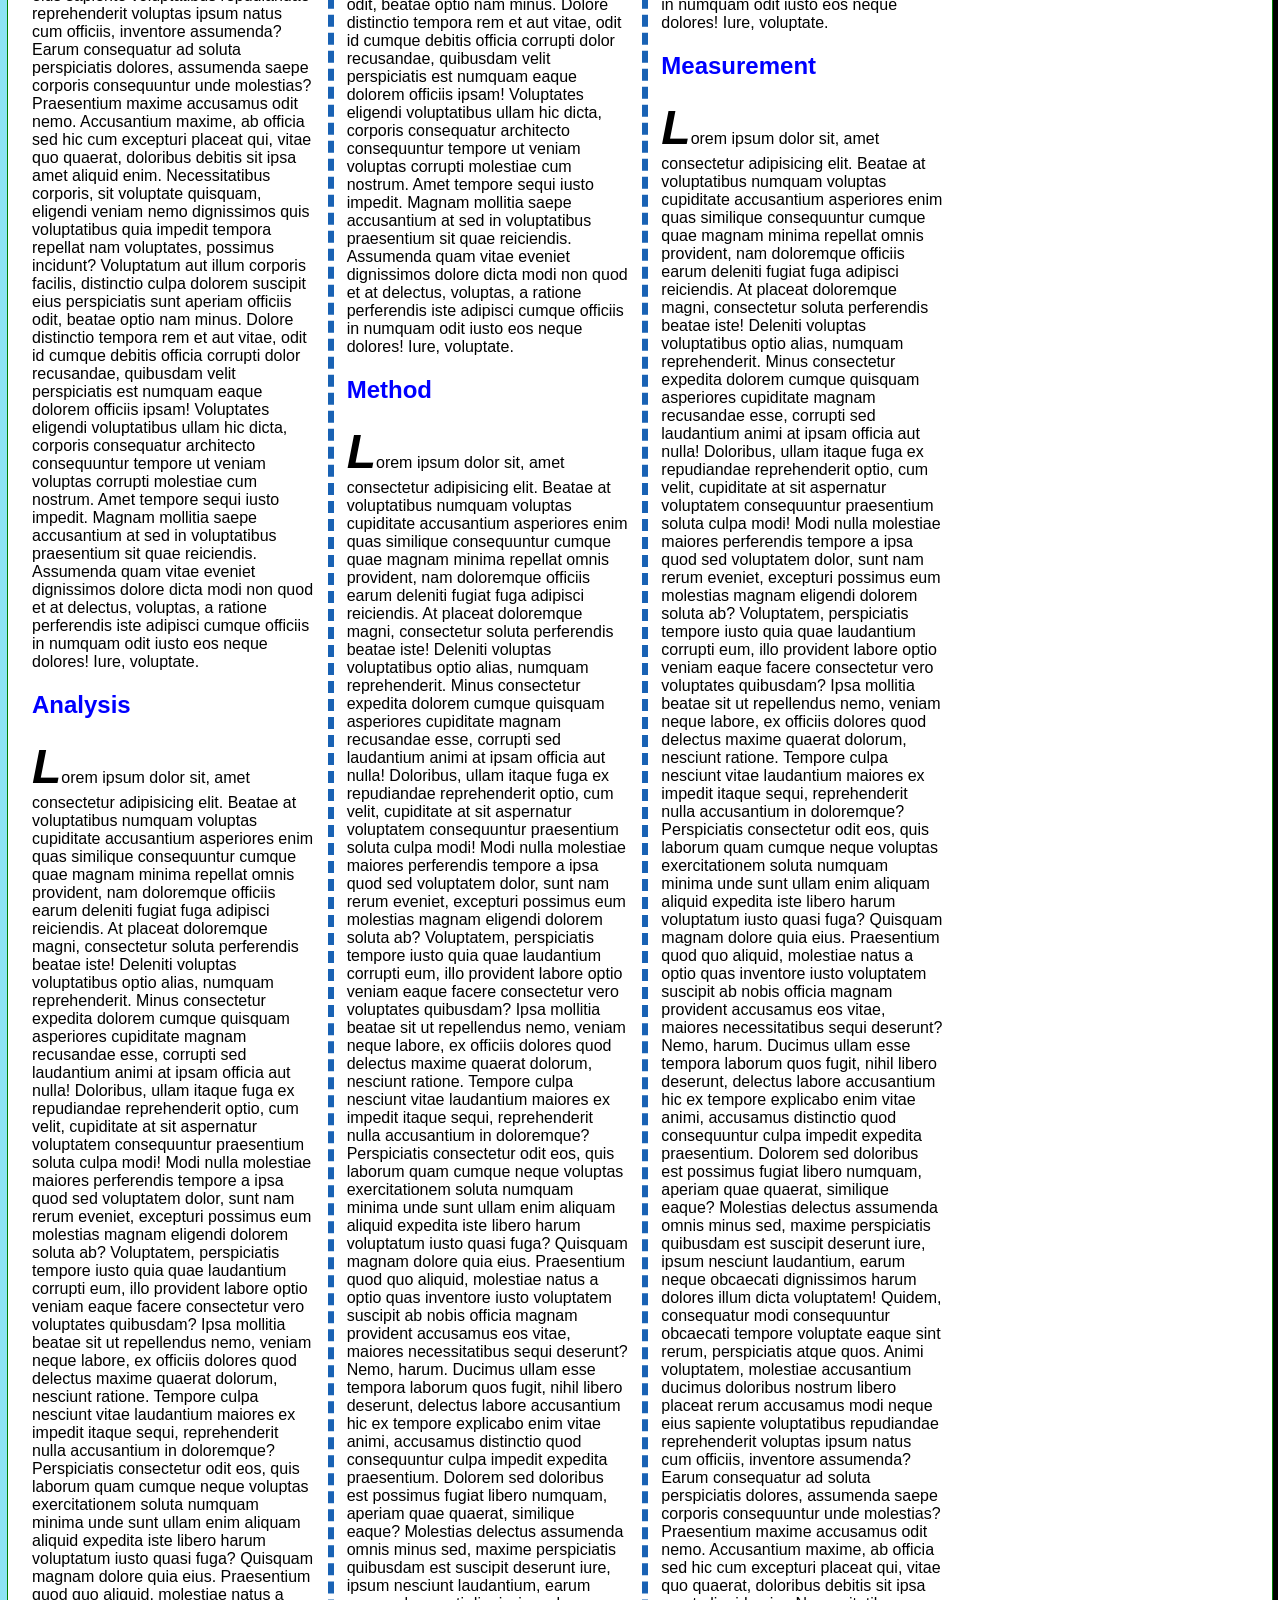
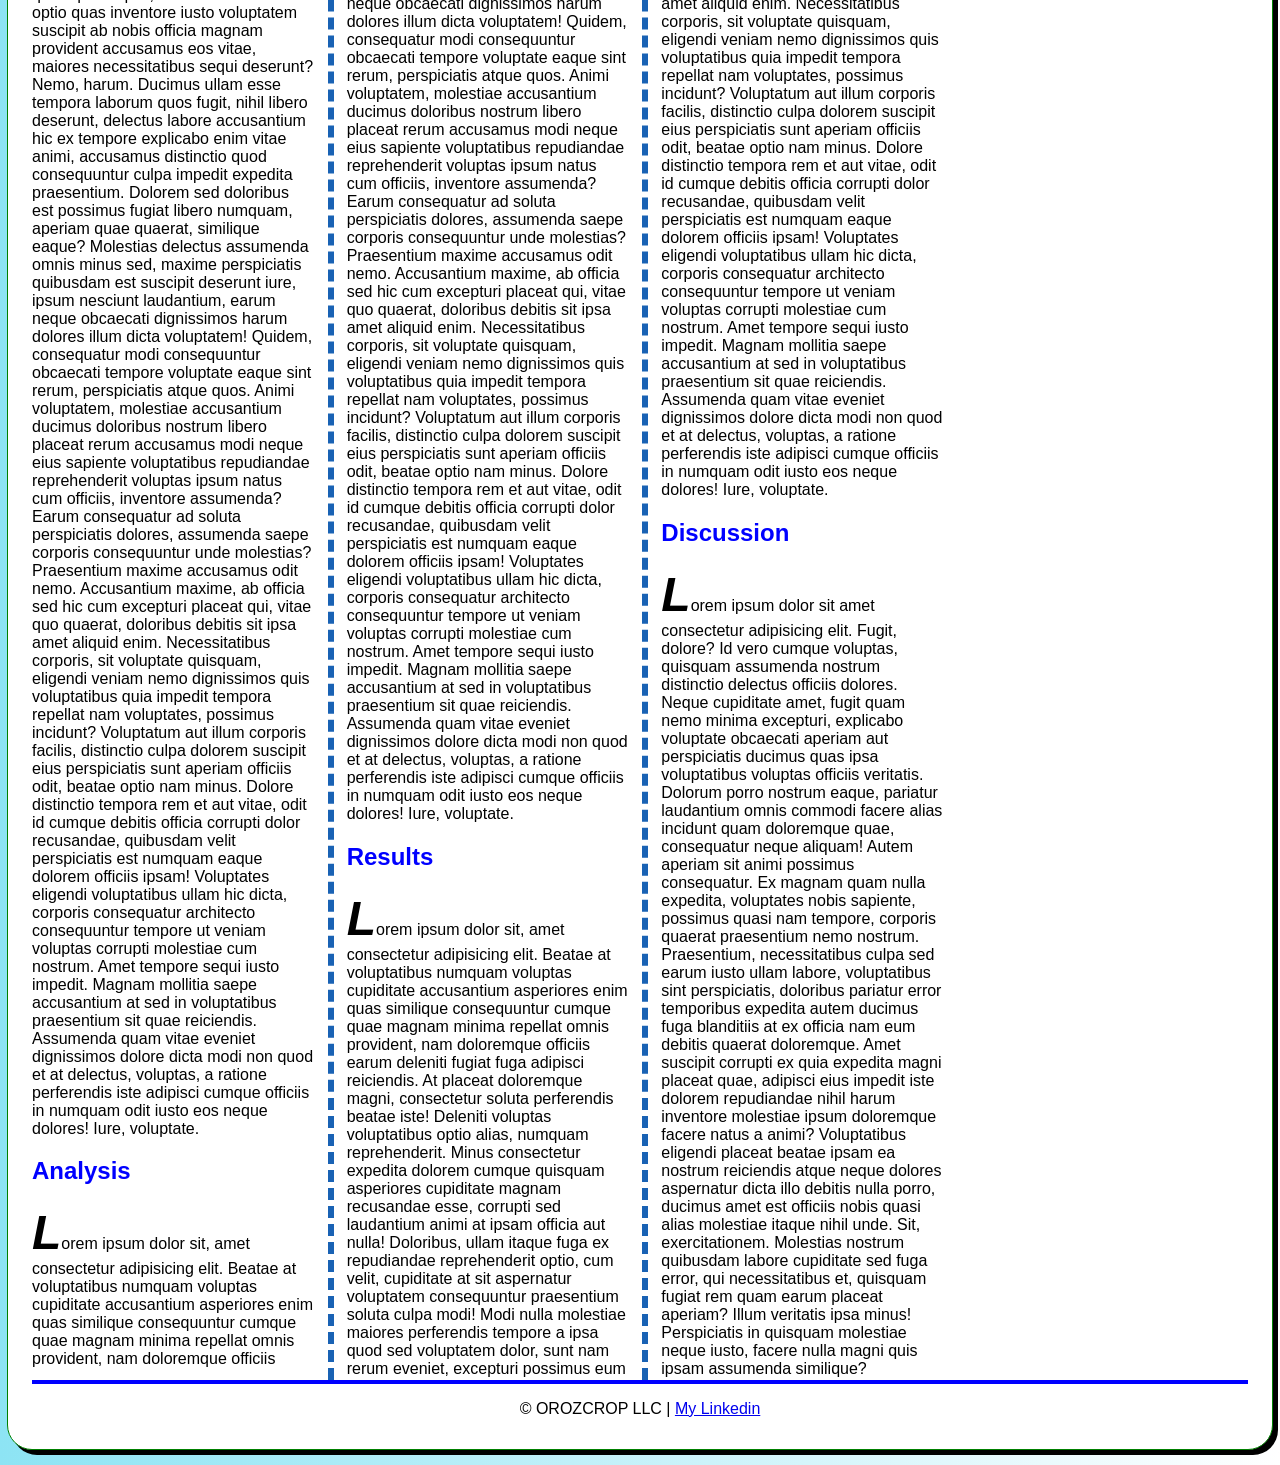
==== commit 4d134c14: "d" ====
--- a/exam.html
+++ b/exam.html
@@ -16,7 +16,7 @@
         <ul>
              <li><a href = "index.html">Home</a></li>
              <li><a href = "PROJECT8.html">Project A</a></li>
-             <li><a href = "exam.html">Project B</a></li>
+            <li><a href="exam.html" class="active">Project B</a></li>
             <li><a href = "menu8.html">About Us</a></li>
         </ul>
     </nav>
--- a/styles/exam.css
+++ b/styles/exam.css
@@ -2,15 +2,19 @@
       background-image: linear-gradient(to left, white 0%, #8de4f4 100%);
     
 }
+#nav_menu ul li a.active {
+    color: yellow;
+}
 #nav_menu ul { list-style-type: none; }
 #nav_menu ul li { float: left; }
 #nav_menu ul li a {
+
 text-align: center;
 display: block;
 width: 175px;
 padding: 1em 0;
 text-decoration: none;
-background-color: blue;
+background-color: rgb(0, 0, 255);
 color: white;
 font-weight: bold; 
 border-right: 2px solid white; }
@@ -44,8 +48,10 @@
     border-radius: 25px; 
     box-shadow: 5px 5px 0 0; 
     background-attachment: fixed;
+    background-position: right;
     background-repeat: repeat-y;
    background-image: url("../images/SHSU logo.png");
+   background-color: rgb(255, 255, 255);
     }
 
 
@@ -60,16 +66,24 @@
 }
 aside ol.Roman { list-style-type: upper-roman; }
 aside ol.Bullet { list-style-type: square; }
+aside ol.alpha { list-style-type: lower-alpha;}
 
- aside {
-    
+
+aside {
     width: 20%;
-    float: right;
     background-color: #a4d3e6; 
-        padding: 13px;     
+    padding: 13px;     
     text-align: left;
+    border: 3px solid black;
+    display: inline-block; 
+    position: -webkit-sticky; 
     position: sticky;
-    }
+    top: 20px;           
+    vertical-align: top;
+}
+
+
+
 
 article p::first-letter {
 font-size: 3em;
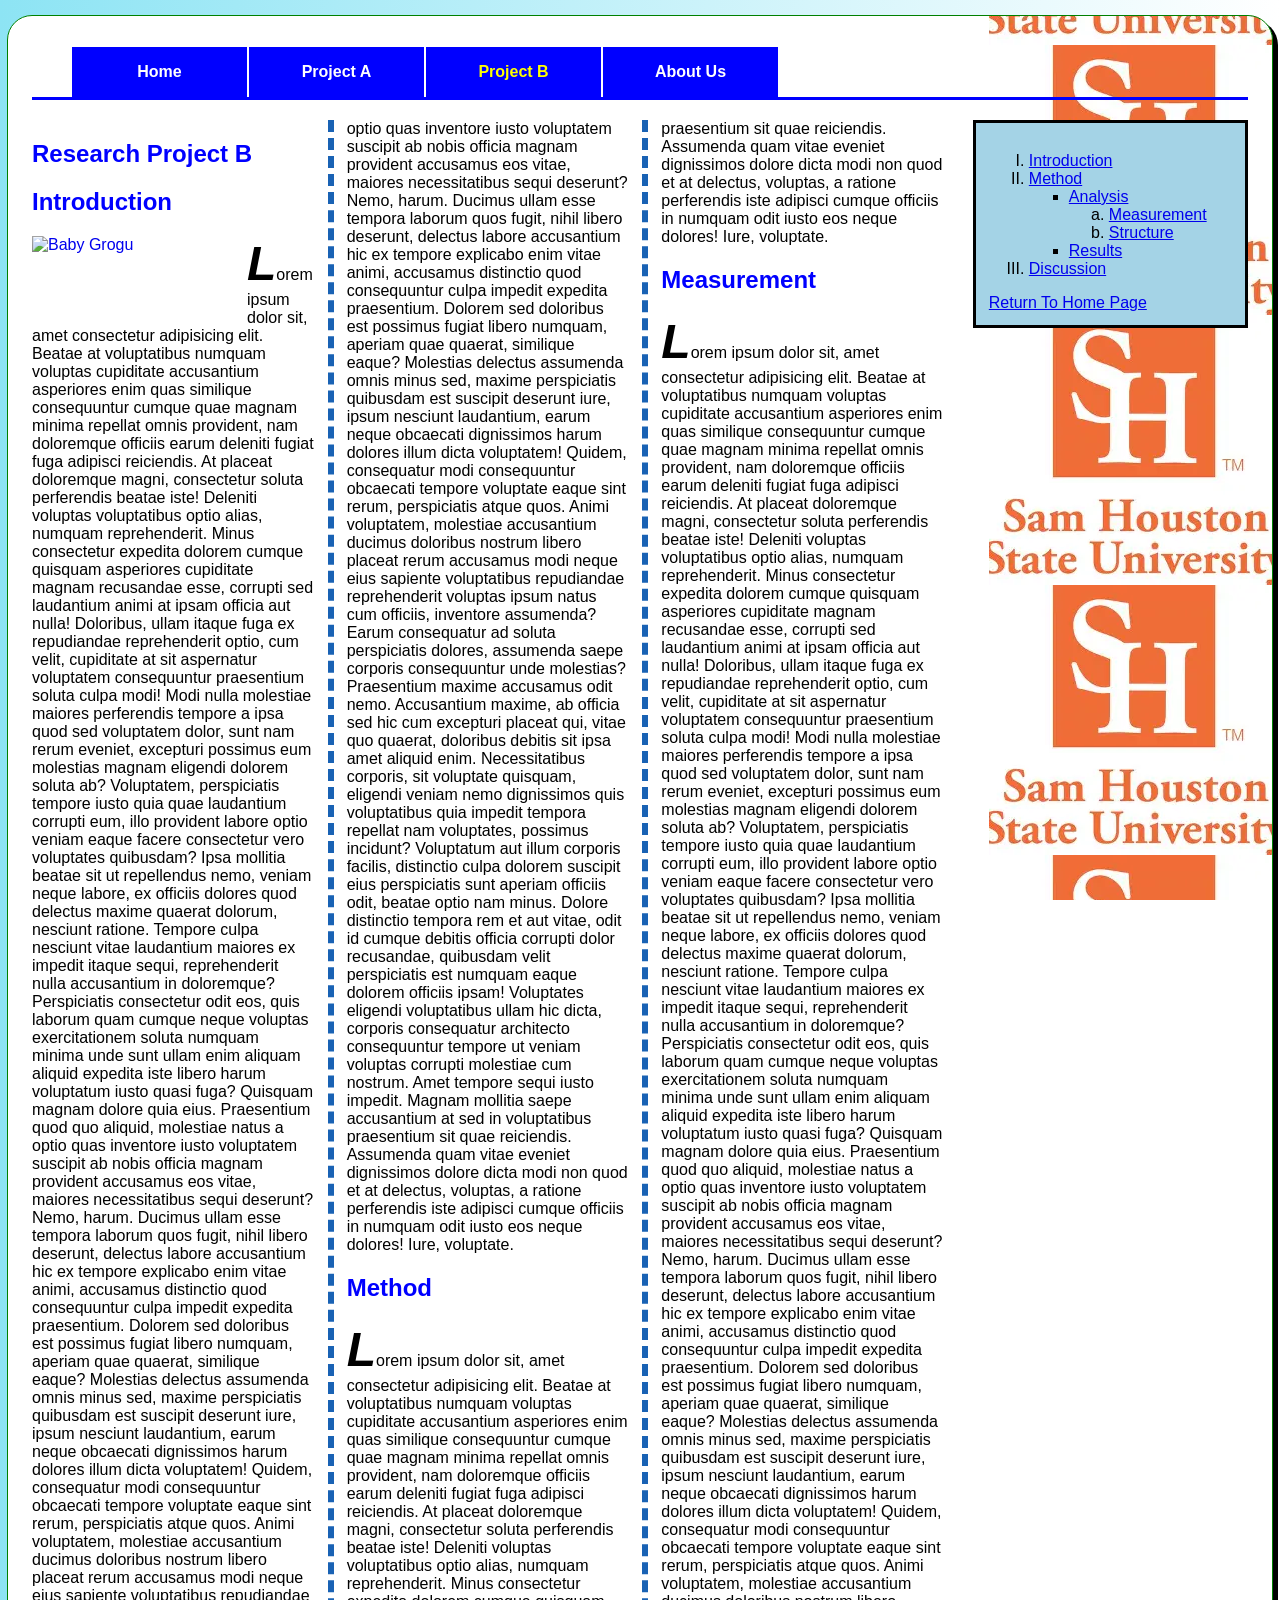
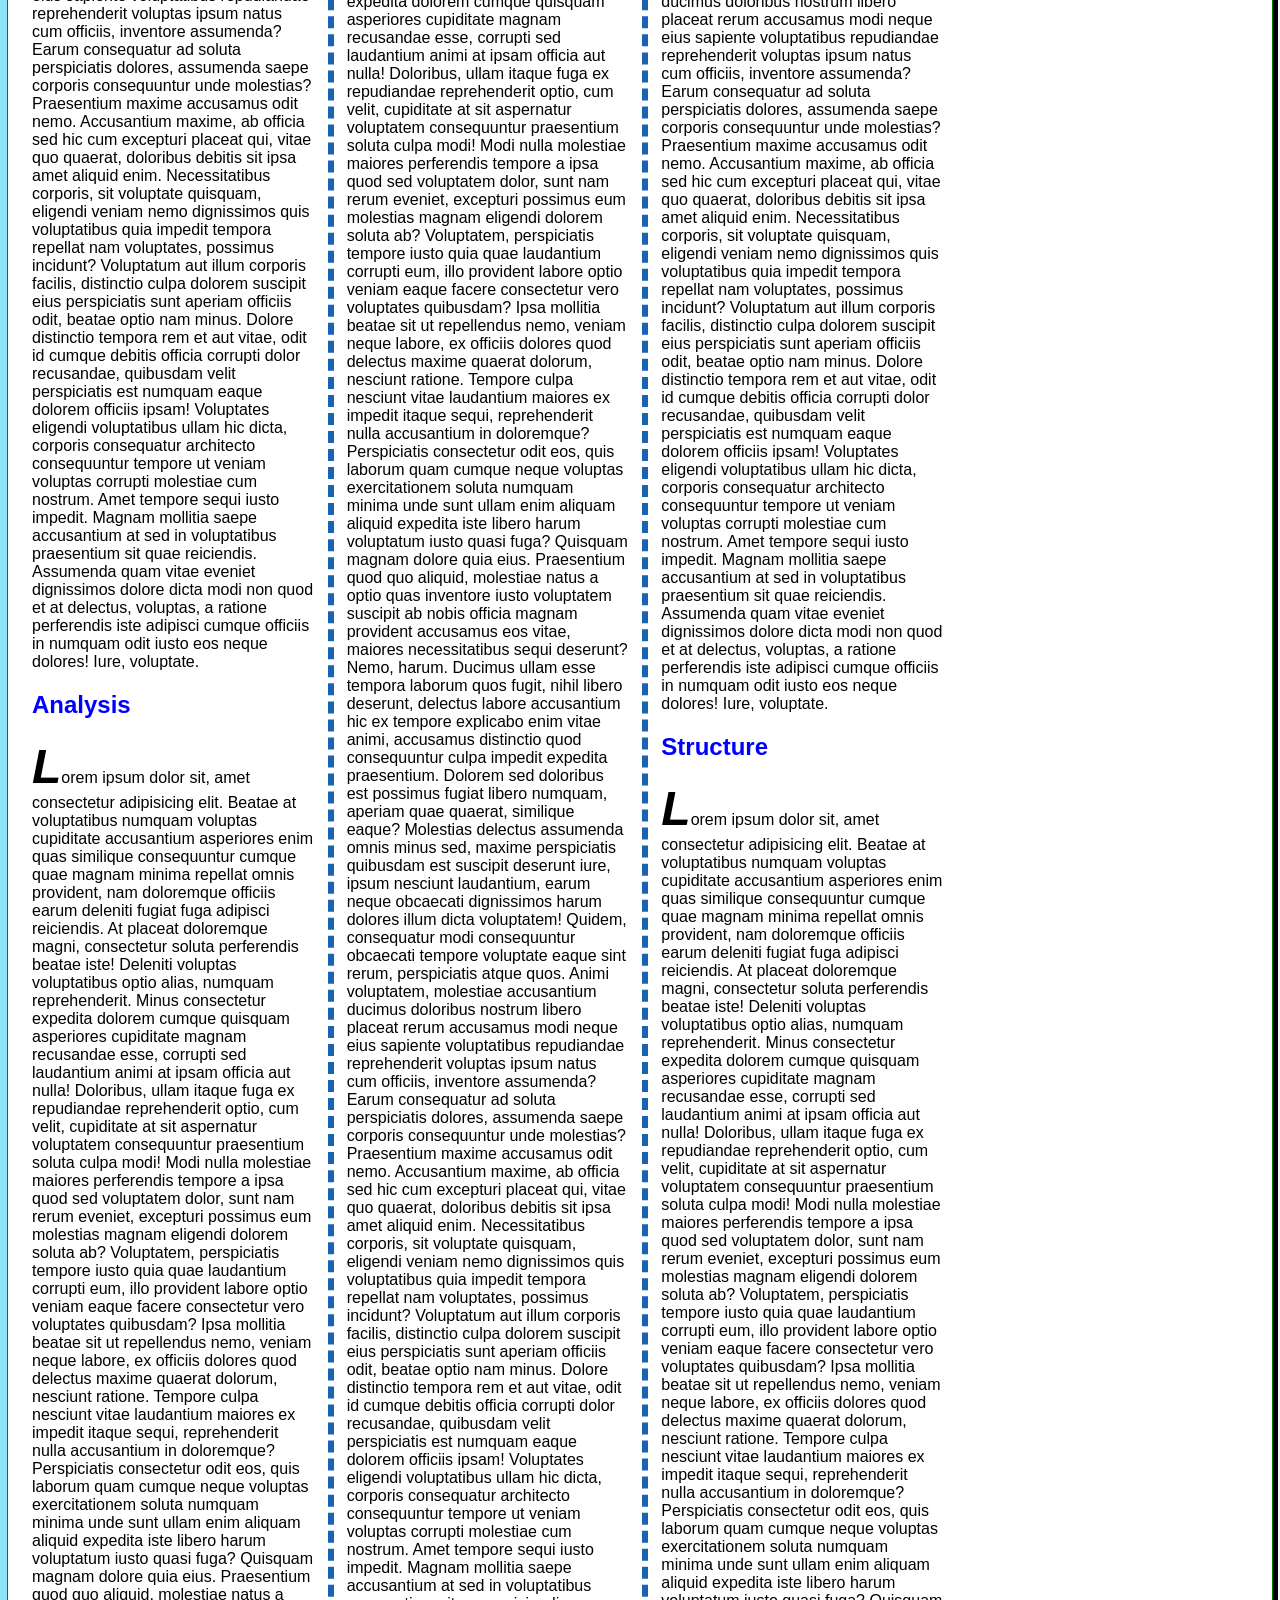
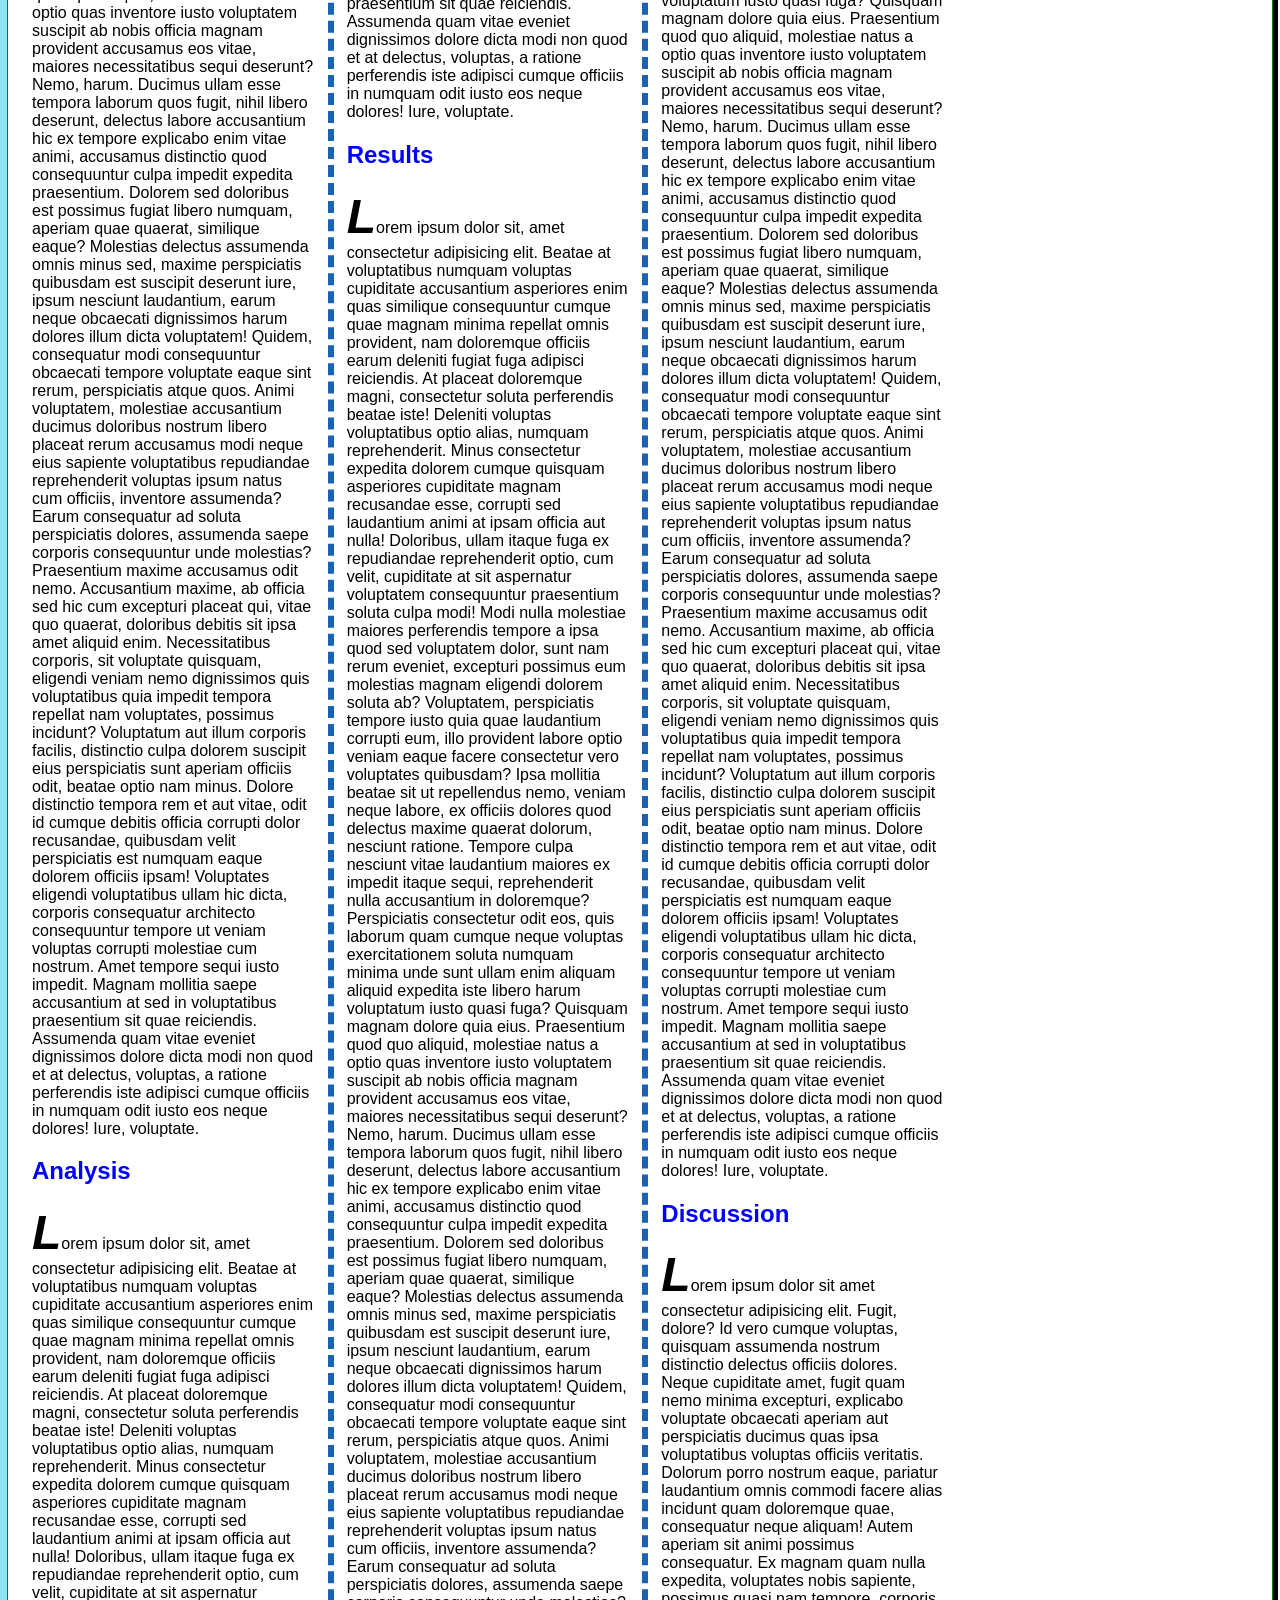
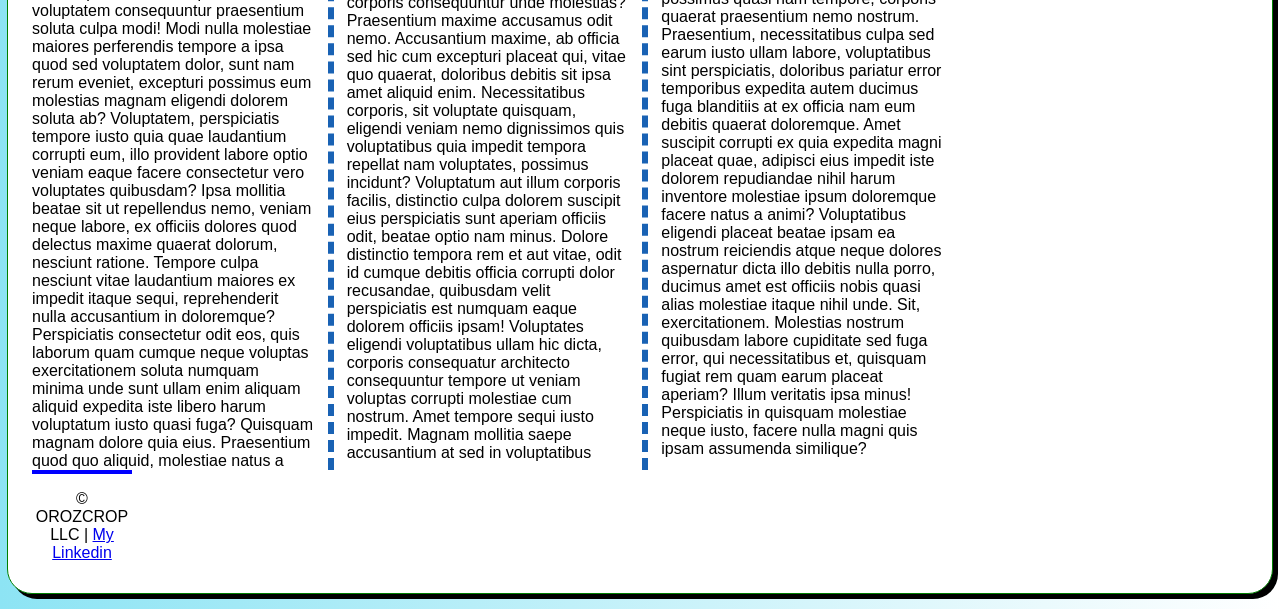
==== commit c858cbf2: "g" ====
--- a/exam.html
+++ b/exam.html
@@ -4,7 +4,6 @@
     <meta charset="UTF-8">
     <meta name="keywords"  content="Orozco_Alan, MIS, OROZCORP LLC,COBA, SHSU">
     <meta name="viewport" content="width=device-width, initial-scale=1.0">
-    <meta lang="en">
     <title>exam</title>
     <link rel="stylesheet" href="styles/exam.css"> 
 
@@ -34,7 +33,7 @@
 <h2 id="Analysis">Analysis</h2> 
 <p>Lorem ipsum dolor sit, amet consectetur adipisicing elit. Beatae at voluptatibus numquam voluptas cupiditate accusantium asperiores enim quas similique consequuntur cumque quae magnam minima repellat omnis provident, nam doloremque officiis earum deleniti fugiat fuga adipisci reiciendis. At placeat doloremque magni, consectetur soluta perferendis beatae iste! Deleniti voluptas voluptatibus optio alias, numquam reprehenderit. Minus consectetur expedita dolorem cumque quisquam asperiores cupiditate magnam recusandae esse, corrupti sed laudantium animi at ipsam officia aut nulla! Doloribus, ullam itaque fuga ex repudiandae reprehenderit optio, cum velit, cupiditate at sit aspernatur voluptatem consequuntur praesentium soluta culpa modi! Modi nulla molestiae maiores perferendis tempore a ipsa quod sed voluptatem dolor, sunt nam rerum eveniet, excepturi possimus eum molestias magnam eligendi dolorem soluta ab? Voluptatem, perspiciatis tempore iusto quia quae laudantium corrupti eum, illo provident labore optio veniam eaque facere consectetur vero voluptates quibusdam? Ipsa mollitia beatae sit ut repellendus nemo, veniam neque labore, ex officiis dolores quod delectus maxime quaerat dolorum, nesciunt ratione. Tempore culpa nesciunt vitae laudantium maiores ex impedit itaque sequi, reprehenderit nulla accusantium in doloremque? Perspiciatis consectetur odit eos, quis laborum quam cumque neque voluptas exercitationem soluta numquam minima unde sunt ullam enim aliquam aliquid expedita iste libero harum voluptatum iusto quasi fuga? Quisquam magnam dolore quia eius. Praesentium quod quo aliquid, molestiae natus a optio quas inventore iusto voluptatem suscipit ab nobis officia magnam provident accusamus eos vitae, maiores necessitatibus sequi deserunt? Nemo, harum. Ducimus ullam esse tempora laborum quos fugit, nihil libero deserunt, delectus labore accusantium hic ex tempore explicabo enim vitae animi, accusamus distinctio quod consequuntur culpa impedit expedita praesentium. Dolorem sed doloribus est possimus fugiat libero numquam, aperiam quae quaerat, similique eaque? Molestias delectus assumenda omnis minus sed, maxime perspiciatis quibusdam est suscipit deserunt iure, ipsum nesciunt laudantium, earum neque obcaecati dignissimos harum dolores illum dicta voluptatem! Quidem, consequatur modi consequuntur obcaecati tempore voluptate eaque sint rerum, perspiciatis atque quos. Animi voluptatem, molestiae accusantium ducimus doloribus nostrum libero placeat rerum accusamus modi neque eius sapiente voluptatibus repudiandae reprehenderit voluptas ipsum natus cum officiis, inventore assumenda? Earum consequatur ad soluta perspiciatis dolores, assumenda saepe corporis consequuntur unde molestias? Praesentium maxime accusamus odit nemo. Accusantium maxime, ab officia sed hic cum excepturi placeat qui, vitae quo quaerat, doloribus debitis sit ipsa amet aliquid enim. Necessitatibus corporis, sit voluptate quisquam, eligendi veniam nemo dignissimos quis voluptatibus quia impedit tempora repellat nam voluptates, possimus incidunt? Voluptatum aut illum corporis facilis, distinctio culpa dolorem suscipit eius perspiciatis sunt aperiam officiis odit, beatae optio nam minus. Dolore distinctio tempora rem et aut vitae, odit id cumque debitis officia corrupti dolor recusandae, quibusdam velit perspiciatis est numquam eaque dolorem officiis ipsam! Voluptates eligendi voluptatibus ullam hic dicta, corporis consequatur architecto consequuntur tempore ut veniam voluptas corrupti molestiae cum nostrum. Amet tempore sequi iusto impedit. Magnam mollitia saepe accusantium at sed in voluptatibus praesentium sit quae reiciendis. Assumenda quam vitae eveniet dignissimos dolore dicta modi non quod et at delectus, voluptas, a ratione perferendis iste adipisci cumque officiis in numquam odit iusto eos neque dolores! Iure, voluptate.</p>
 
-<h2 id="Analysis">Analysis</h2> 
+<h2 id="Analysis2">Analysis</h2> 
 <p>Lorem ipsum dolor sit, amet consectetur adipisicing elit. Beatae at voluptatibus numquam voluptas cupiditate accusantium asperiores enim quas similique consequuntur cumque quae magnam minima repellat omnis provident, nam doloremque officiis earum deleniti fugiat fuga adipisci reiciendis. At placeat doloremque magni, consectetur soluta perferendis beatae iste! Deleniti voluptas voluptatibus optio alias, numquam reprehenderit. Minus consectetur expedita dolorem cumque quisquam asperiores cupiditate magnam recusandae esse, corrupti sed laudantium animi at ipsam officia aut nulla! Doloribus, ullam itaque fuga ex repudiandae reprehenderit optio, cum velit, cupiditate at sit aspernatur voluptatem consequuntur praesentium soluta culpa modi! Modi nulla molestiae maiores perferendis tempore a ipsa quod sed voluptatem dolor, sunt nam rerum eveniet, excepturi possimus eum molestias magnam eligendi dolorem soluta ab? Voluptatem, perspiciatis tempore iusto quia quae laudantium corrupti eum, illo provident labore optio veniam eaque facere consectetur vero voluptates quibusdam? Ipsa mollitia beatae sit ut repellendus nemo, veniam neque labore, ex officiis dolores quod delectus maxime quaerat dolorum, nesciunt ratione. Tempore culpa nesciunt vitae laudantium maiores ex impedit itaque sequi, reprehenderit nulla accusantium in doloremque? Perspiciatis consectetur odit eos, quis laborum quam cumque neque voluptas exercitationem soluta numquam minima unde sunt ullam enim aliquam aliquid expedita iste libero harum voluptatum iusto quasi fuga? Quisquam magnam dolore quia eius. Praesentium quod quo aliquid, molestiae natus a optio quas inventore iusto voluptatem suscipit ab nobis officia magnam provident accusamus eos vitae, maiores necessitatibus sequi deserunt? Nemo, harum. Ducimus ullam esse tempora laborum quos fugit, nihil libero deserunt, delectus labore accusantium hic ex tempore explicabo enim vitae animi, accusamus distinctio quod consequuntur culpa impedit expedita praesentium. Dolorem sed doloribus est possimus fugiat libero numquam, aperiam quae quaerat, similique eaque? Molestias delectus assumenda omnis minus sed, maxime perspiciatis quibusdam est suscipit deserunt iure, ipsum nesciunt laudantium, earum neque obcaecati dignissimos harum dolores illum dicta voluptatem! Quidem, consequatur modi consequuntur obcaecati tempore voluptate eaque sint rerum, perspiciatis atque quos. Animi voluptatem, molestiae accusantium ducimus doloribus nostrum libero placeat rerum accusamus modi neque eius sapiente voluptatibus repudiandae reprehenderit voluptas ipsum natus cum officiis, inventore assumenda? Earum consequatur ad soluta perspiciatis dolores, assumenda saepe corporis consequuntur unde molestias? Praesentium maxime accusamus odit nemo. Accusantium maxime, ab officia sed hic cum excepturi placeat qui, vitae quo quaerat, doloribus debitis sit ipsa amet aliquid enim. Necessitatibus corporis, sit voluptate quisquam, eligendi veniam nemo dignissimos quis voluptatibus quia impedit tempora repellat nam voluptates, possimus incidunt? Voluptatum aut illum corporis facilis, distinctio culpa dolorem suscipit eius perspiciatis sunt aperiam officiis odit, beatae optio nam minus. Dolore distinctio tempora rem et aut vitae, odit id cumque debitis officia corrupti dolor recusandae, quibusdam velit perspiciatis est numquam eaque dolorem officiis ipsam! Voluptates eligendi voluptatibus ullam hic dicta, corporis consequatur architecto consequuntur tempore ut veniam voluptas corrupti molestiae cum nostrum. Amet tempore sequi iusto impedit. Magnam mollitia saepe accusantium at sed in voluptatibus praesentium sit quae reiciendis. Assumenda quam vitae eveniet dignissimos dolore dicta modi non quod et at delectus, voluptas, a ratione perferendis iste adipisci cumque officiis in numquam odit iusto eos neque dolores! Iure, voluptate.</p>
 
 <h2 id="Method">Method</h2>
@@ -45,7 +44,13 @@
 
 <h2 id="#Measurement">Measurement</h2>
 <p>Lorem ipsum dolor sit, amet consectetur adipisicing elit. Beatae at voluptatibus numquam voluptas cupiditate accusantium asperiores enim quas similique consequuntur cumque quae magnam minima repellat omnis provident, nam doloremque officiis earum deleniti fugiat fuga adipisci reiciendis. At placeat doloremque magni, consectetur soluta perferendis beatae iste! Deleniti voluptas voluptatibus optio alias, numquam reprehenderit. Minus consectetur expedita dolorem cumque quisquam asperiores cupiditate magnam recusandae esse, corrupti sed laudantium animi at ipsam officia aut nulla! Doloribus, ullam itaque fuga ex repudiandae reprehenderit optio, cum velit, cupiditate at sit aspernatur voluptatem consequuntur praesentium soluta culpa modi! Modi nulla molestiae maiores perferendis tempore a ipsa quod sed voluptatem dolor, sunt nam rerum eveniet, excepturi possimus eum molestias magnam eligendi dolorem soluta ab? Voluptatem, perspiciatis tempore iusto quia quae laudantium corrupti eum, illo provident labore optio veniam eaque facere consectetur vero voluptates quibusdam? Ipsa mollitia beatae sit ut repellendus nemo, veniam neque labore, ex officiis dolores quod delectus maxime quaerat dolorum, nesciunt ratione. Tempore culpa nesciunt vitae laudantium maiores ex impedit itaque sequi, reprehenderit nulla accusantium in doloremque? Perspiciatis consectetur odit eos, quis laborum quam cumque neque voluptas exercitationem soluta numquam minima unde sunt ullam enim aliquam aliquid expedita iste libero harum voluptatum iusto quasi fuga? Quisquam magnam dolore quia eius. Praesentium quod quo aliquid, molestiae natus a optio quas inventore iusto voluptatem suscipit ab nobis officia magnam provident accusamus eos vitae, maiores necessitatibus sequi deserunt? Nemo, harum. Ducimus ullam esse tempora laborum quos fugit, nihil libero deserunt, delectus labore accusantium hic ex tempore explicabo enim vitae animi, accusamus distinctio quod consequuntur culpa impedit expedita praesentium. Dolorem sed doloribus est possimus fugiat libero numquam, aperiam quae quaerat, similique eaque? Molestias delectus assumenda omnis minus sed, maxime perspiciatis quibusdam est suscipit deserunt iure, ipsum nesciunt laudantium, earum neque obcaecati dignissimos harum dolores illum dicta voluptatem! Quidem, consequatur modi consequuntur obcaecati tempore voluptate eaque sint rerum, perspiciatis atque quos. Animi voluptatem, molestiae accusantium ducimus doloribus nostrum libero placeat rerum accusamus modi neque eius sapiente voluptatibus repudiandae reprehenderit voluptas ipsum natus cum officiis, inventore assumenda? Earum consequatur ad soluta perspiciatis dolores, assumenda saepe corporis consequuntur unde molestias? Praesentium maxime accusamus odit nemo. Accusantium maxime, ab officia sed hic cum excepturi placeat qui, vitae quo quaerat, doloribus debitis sit ipsa amet aliquid enim. Necessitatibus corporis, sit voluptate quisquam, eligendi veniam nemo dignissimos quis voluptatibus quia impedit tempora repellat nam voluptates, possimus incidunt? Voluptatum aut illum corporis facilis, distinctio culpa dolorem suscipit eius perspiciatis sunt aperiam officiis odit, beatae optio nam minus. Dolore distinctio tempora rem et aut vitae, odit id cumque debitis officia corrupti dolor recusandae, quibusdam velit perspiciatis est numquam eaque dolorem officiis ipsam! Voluptates eligendi voluptatibus ullam hic dicta, corporis consequatur architecto consequuntur tempore ut veniam voluptas corrupti molestiae cum nostrum. Amet tempore sequi iusto impedit. Magnam mollitia saepe accusantium at sed in voluptatibus praesentium sit quae reiciendis. Assumenda quam vitae eveniet dignissimos dolore dicta modi non quod et at delectus, voluptas, a ratione perferendis iste adipisci cumque officiis in numquam odit iusto eos neque dolores! Iure, voluptate.</p>
-        <h2 id="#Discussion">Discussion</h2>
+    
+
+<h2 id="#structure">Structure</h2>
+<p>Lorem ipsum dolor sit, amet consectetur adipisicing elit. Beatae at voluptatibus numquam voluptas cupiditate accusantium asperiores enim quas similique consequuntur cumque quae magnam minima repellat omnis provident, nam doloremque officiis earum deleniti fugiat fuga adipisci reiciendis. At placeat doloremque magni, consectetur soluta perferendis beatae iste! Deleniti voluptas voluptatibus optio alias, numquam reprehenderit. Minus consectetur expedita dolorem cumque quisquam asperiores cupiditate magnam recusandae esse, corrupti sed laudantium animi at ipsam officia aut nulla! Doloribus, ullam itaque fuga ex repudiandae reprehenderit optio, cum velit, cupiditate at sit aspernatur voluptatem consequuntur praesentium soluta culpa modi! Modi nulla molestiae maiores perferendis tempore a ipsa quod sed voluptatem dolor, sunt nam rerum eveniet, excepturi possimus eum molestias magnam eligendi dolorem soluta ab? Voluptatem, perspiciatis tempore iusto quia quae laudantium corrupti eum, illo provident labore optio veniam eaque facere consectetur vero voluptates quibusdam? Ipsa mollitia beatae sit ut repellendus nemo, veniam neque labore, ex officiis dolores quod delectus maxime quaerat dolorum, nesciunt ratione. Tempore culpa nesciunt vitae laudantium maiores ex impedit itaque sequi, reprehenderit nulla accusantium in doloremque? Perspiciatis consectetur odit eos, quis laborum quam cumque neque voluptas exercitationem soluta numquam minima unde sunt ullam enim aliquam aliquid expedita iste libero harum voluptatum iusto quasi fuga? Quisquam magnam dolore quia eius. Praesentium quod quo aliquid, molestiae natus a optio quas inventore iusto voluptatem suscipit ab nobis officia magnam provident accusamus eos vitae, maiores necessitatibus sequi deserunt? Nemo, harum. Ducimus ullam esse tempora laborum quos fugit, nihil libero deserunt, delectus labore accusantium hic ex tempore explicabo enim vitae animi, accusamus distinctio quod consequuntur culpa impedit expedita praesentium. Dolorem sed doloribus est possimus fugiat libero numquam, aperiam quae quaerat, similique eaque? Molestias delectus assumenda omnis minus sed, maxime perspiciatis quibusdam est suscipit deserunt iure, ipsum nesciunt laudantium, earum neque obcaecati dignissimos harum dolores illum dicta voluptatem! Quidem, consequatur modi consequuntur obcaecati tempore voluptate eaque sint rerum, perspiciatis atque quos. Animi voluptatem, molestiae accusantium ducimus doloribus nostrum libero placeat rerum accusamus modi neque eius sapiente voluptatibus repudiandae reprehenderit voluptas ipsum natus cum officiis, inventore assumenda? Earum consequatur ad soluta perspiciatis dolores, assumenda saepe corporis consequuntur unde molestias? Praesentium maxime accusamus odit nemo. Accusantium maxime, ab officia sed hic cum excepturi placeat qui, vitae quo quaerat, doloribus debitis sit ipsa amet aliquid enim. Necessitatibus corporis, sit voluptate quisquam, eligendi veniam nemo dignissimos quis voluptatibus quia impedit tempora repellat nam voluptates, possimus incidunt? Voluptatum aut illum corporis facilis, distinctio culpa dolorem suscipit eius perspiciatis sunt aperiam officiis odit, beatae optio nam minus. Dolore distinctio tempora rem et aut vitae, odit id cumque debitis officia corrupti dolor recusandae, quibusdam velit perspiciatis est numquam eaque dolorem officiis ipsam! Voluptates eligendi voluptatibus ullam hic dicta, corporis consequatur architecto consequuntur tempore ut veniam voluptas corrupti molestiae cum nostrum. Amet tempore sequi iusto impedit. Magnam mollitia saepe accusantium at sed in voluptatibus praesentium sit quae reiciendis. Assumenda quam vitae eveniet dignissimos dolore dicta modi non quod et at delectus, voluptas, a ratione perferendis iste adipisci cumque officiis in numquam odit iusto eos neque dolores! Iure, voluptate.</p>
+
+
+<h2 id="#Discussion">Discussion</h2>
  <p>Lorem ipsum dolor sit amet consectetur adipisicing elit. Fugit, dolore? Id vero cumque voluptas, quisquam assumenda nostrum distinctio delectus officiis dolores. Neque cupiditate amet, fugit quam nemo minima excepturi, explicabo voluptate obcaecati aperiam aut perspiciatis ducimus quas ipsa voluptatibus voluptas officiis veritatis. Dolorum porro nostrum eaque, pariatur laudantium omnis commodi facere alias incidunt quam doloremque quae, consequatur neque aliquam! Autem aperiam sit animi possimus consequatur. Ex magnam quam nulla expedita, voluptates nobis sapiente, possimus quasi nam tempore, corporis quaerat praesentium nemo nostrum. Praesentium, necessitatibus culpa sed earum iusto ullam labore, voluptatibus sint perspiciatis, doloribus pariatur error temporibus expedita autem ducimus fuga blanditiis at ex officia nam eum debitis quaerat doloremque. Amet suscipit corrupti ex quia expedita magni placeat quae, adipisci eius impedit iste dolorem repudiandae nihil harum inventore molestiae ipsum doloremque facere natus a animi? Voluptatibus eligendi placeat beatae ipsam ea nostrum reiciendis atque neque dolores aspernatur dicta illo debitis nulla porro, ducimus amet est officiis nobis quasi alias molestiae itaque nihil unde. Sit, exercitationem. Molestias nostrum quibusdam labore cupiditate sed fuga error, qui necessitatibus et, quisquam fugiat rem quam earum placeat aperiam? Illum veritatis ipsa minus! Perspiciatis in quisquam molestiae neque iusto, facere nulla magni quis ipsam assumenda similique?</p>
 </article>
 
@@ -54,7 +59,7 @@
                     <li>  <a href="#intro">Introduction</a></li>
                     <li>  <a href="#Method"> Method</a></li>
         <ol class="Bullet">
-                         <li>  <a href="#analysis">Analysis</a> </li>
+                         <li>  <a href="#Analysis">Analysis</a> </li>
         <ol class="alpha">
                               <li>  <a href="#Measurement"> Measurement</a></li>
                               <li>  <a href="#structure"> Structure</a></li>
--- a/styles/exam.css
+++ b/styles/exam.css
@@ -71,15 +71,11 @@
 
 aside {
     width: 20%;
+    float: right;
     background-color: #a4d3e6; 
     padding: 13px;     
     text-align: left;
     border: 3px solid black;
-    display: inline-block; 
-    position: -webkit-sticky; 
-    position: sticky;
-    top: 20px;           
-    vertical-align: top;
 }
 
 
@@ -117,7 +113,7 @@
         clear: both;
           border-top: 4px solid blue;
           text-align: center;
-          width: 100;
+          width: 100px;
     }
 
 
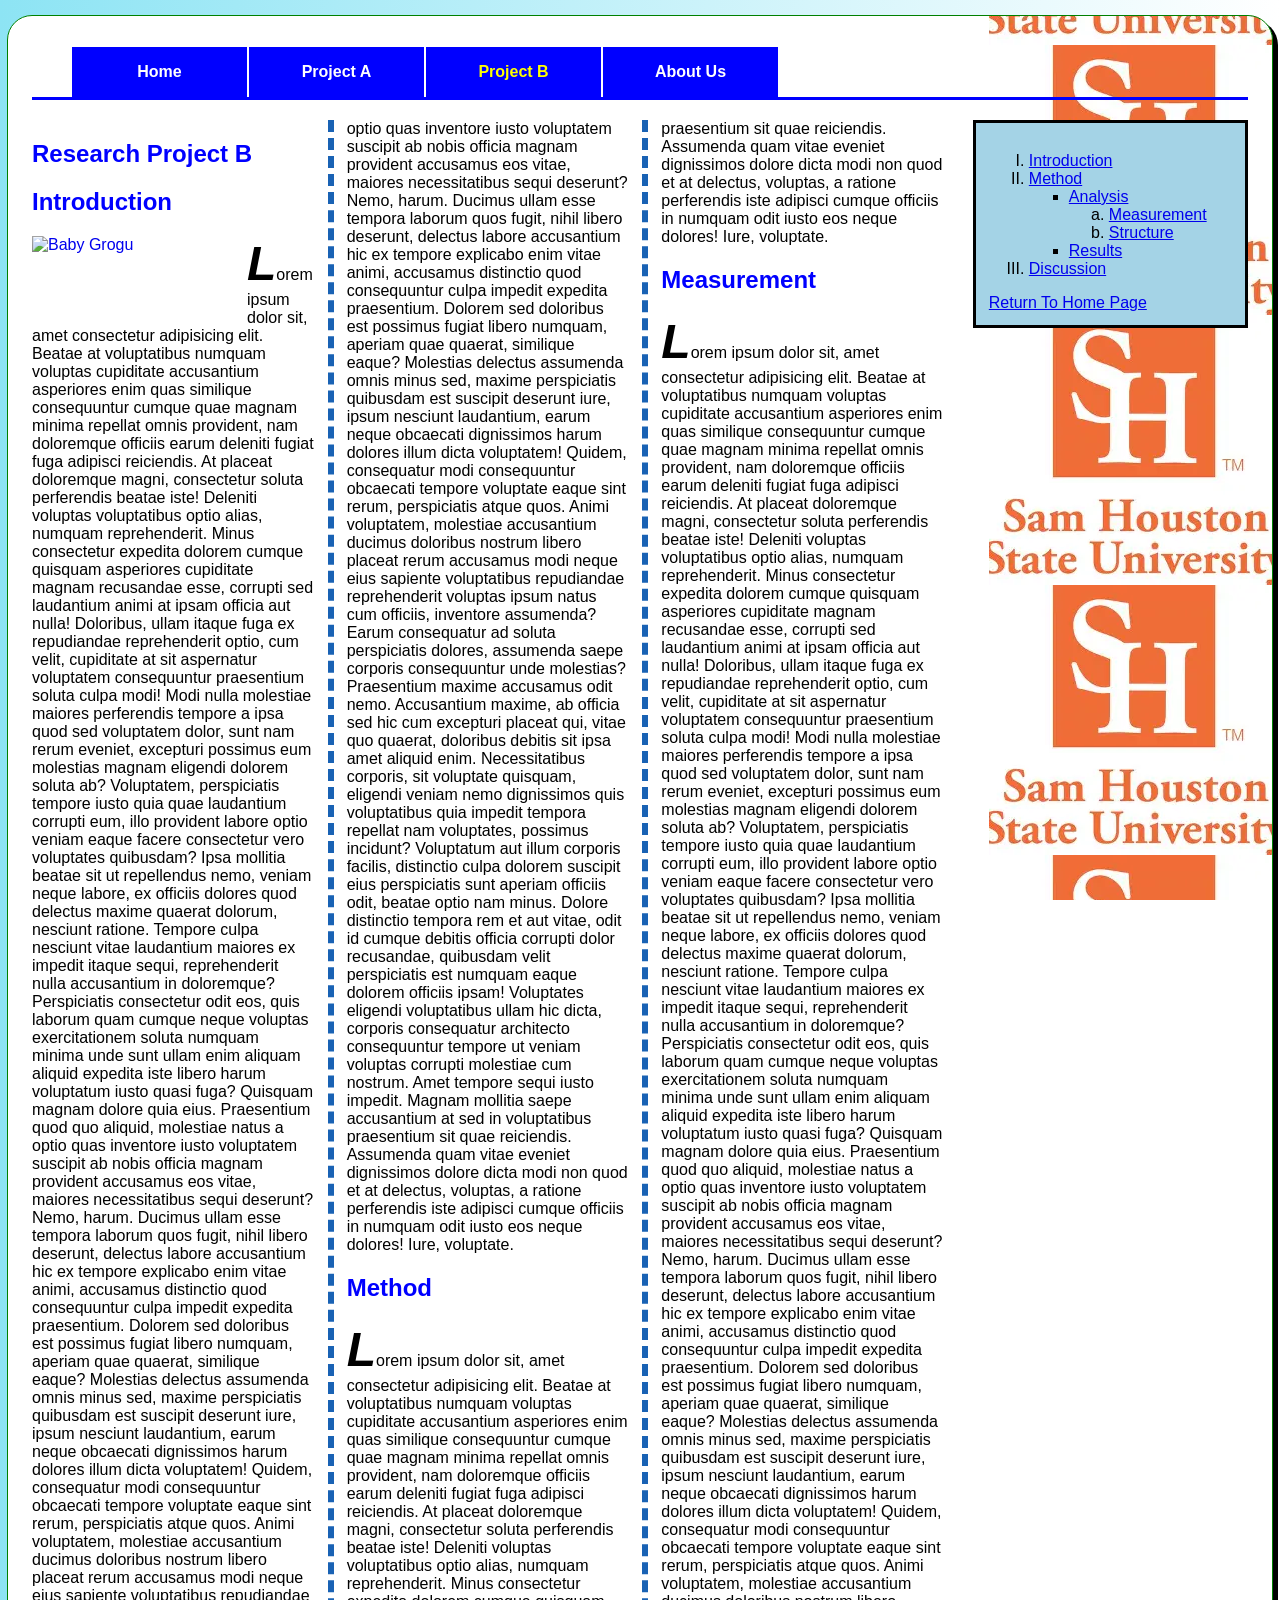
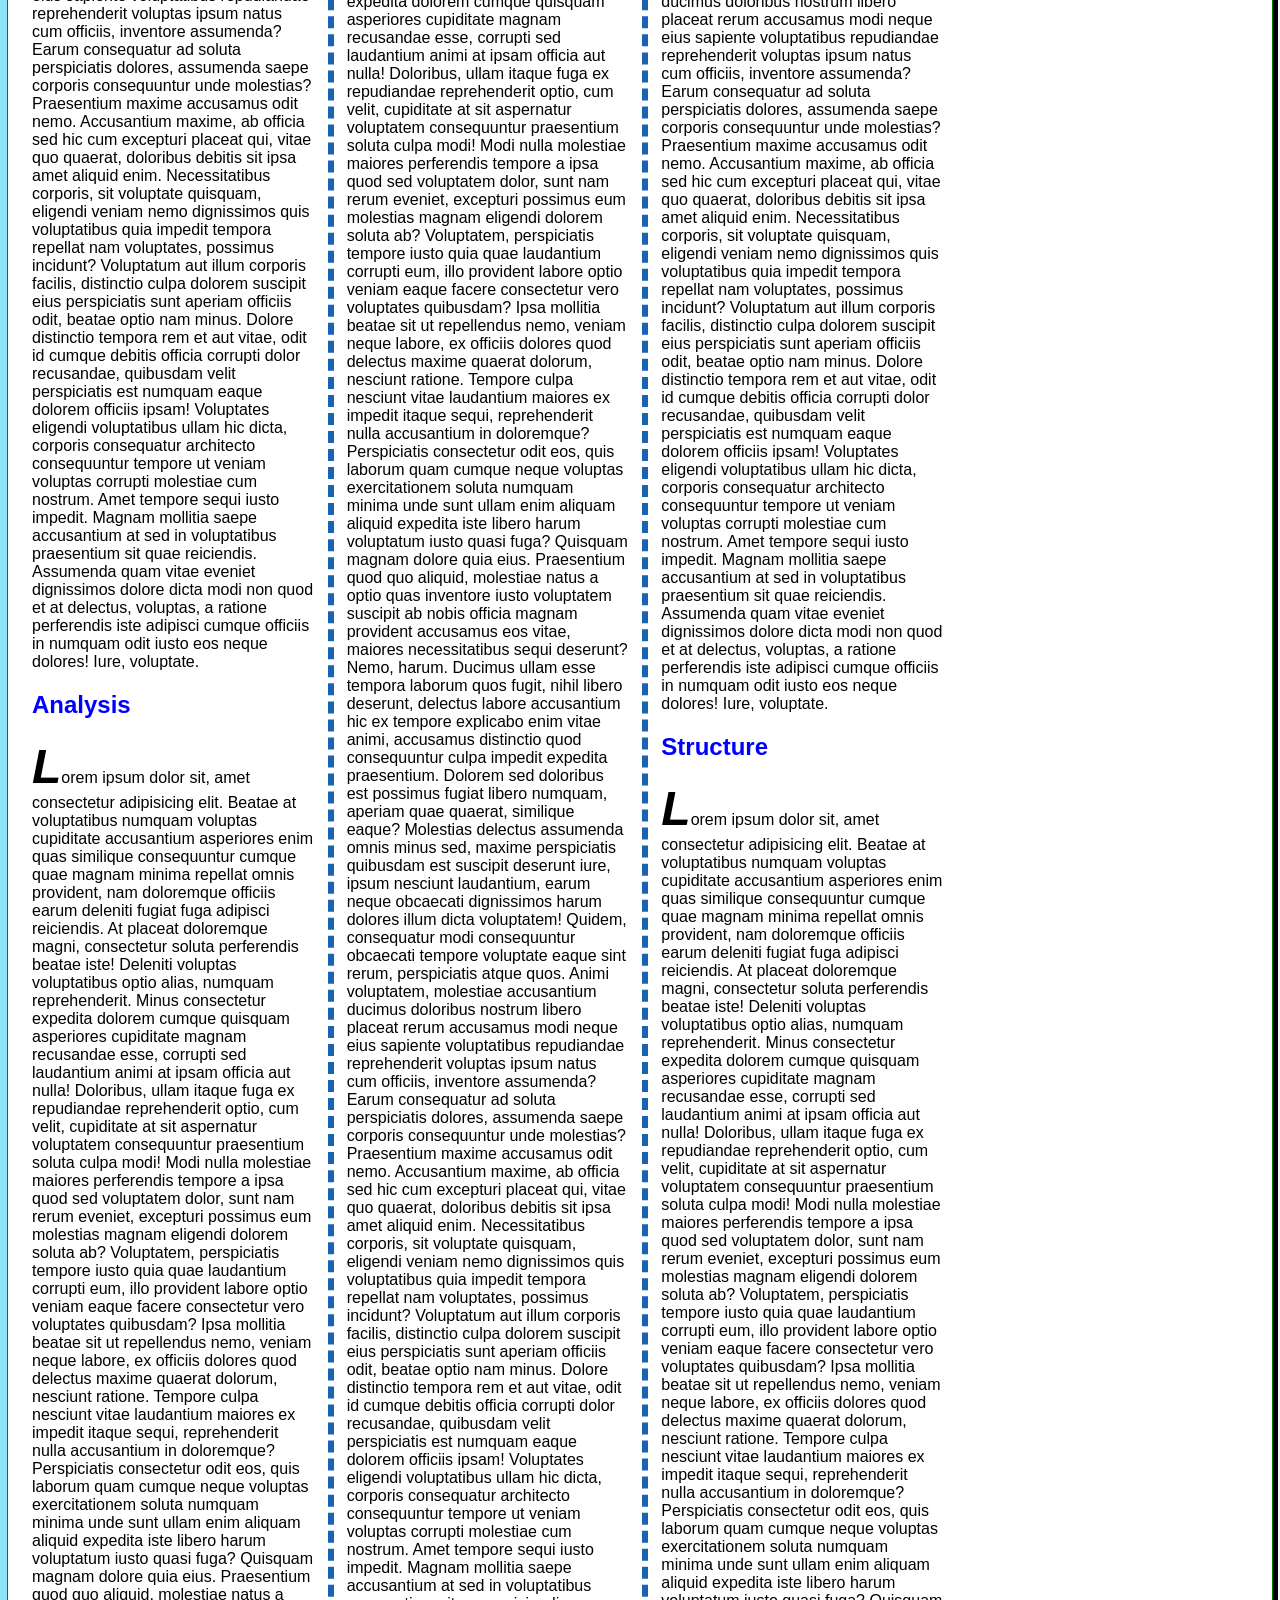
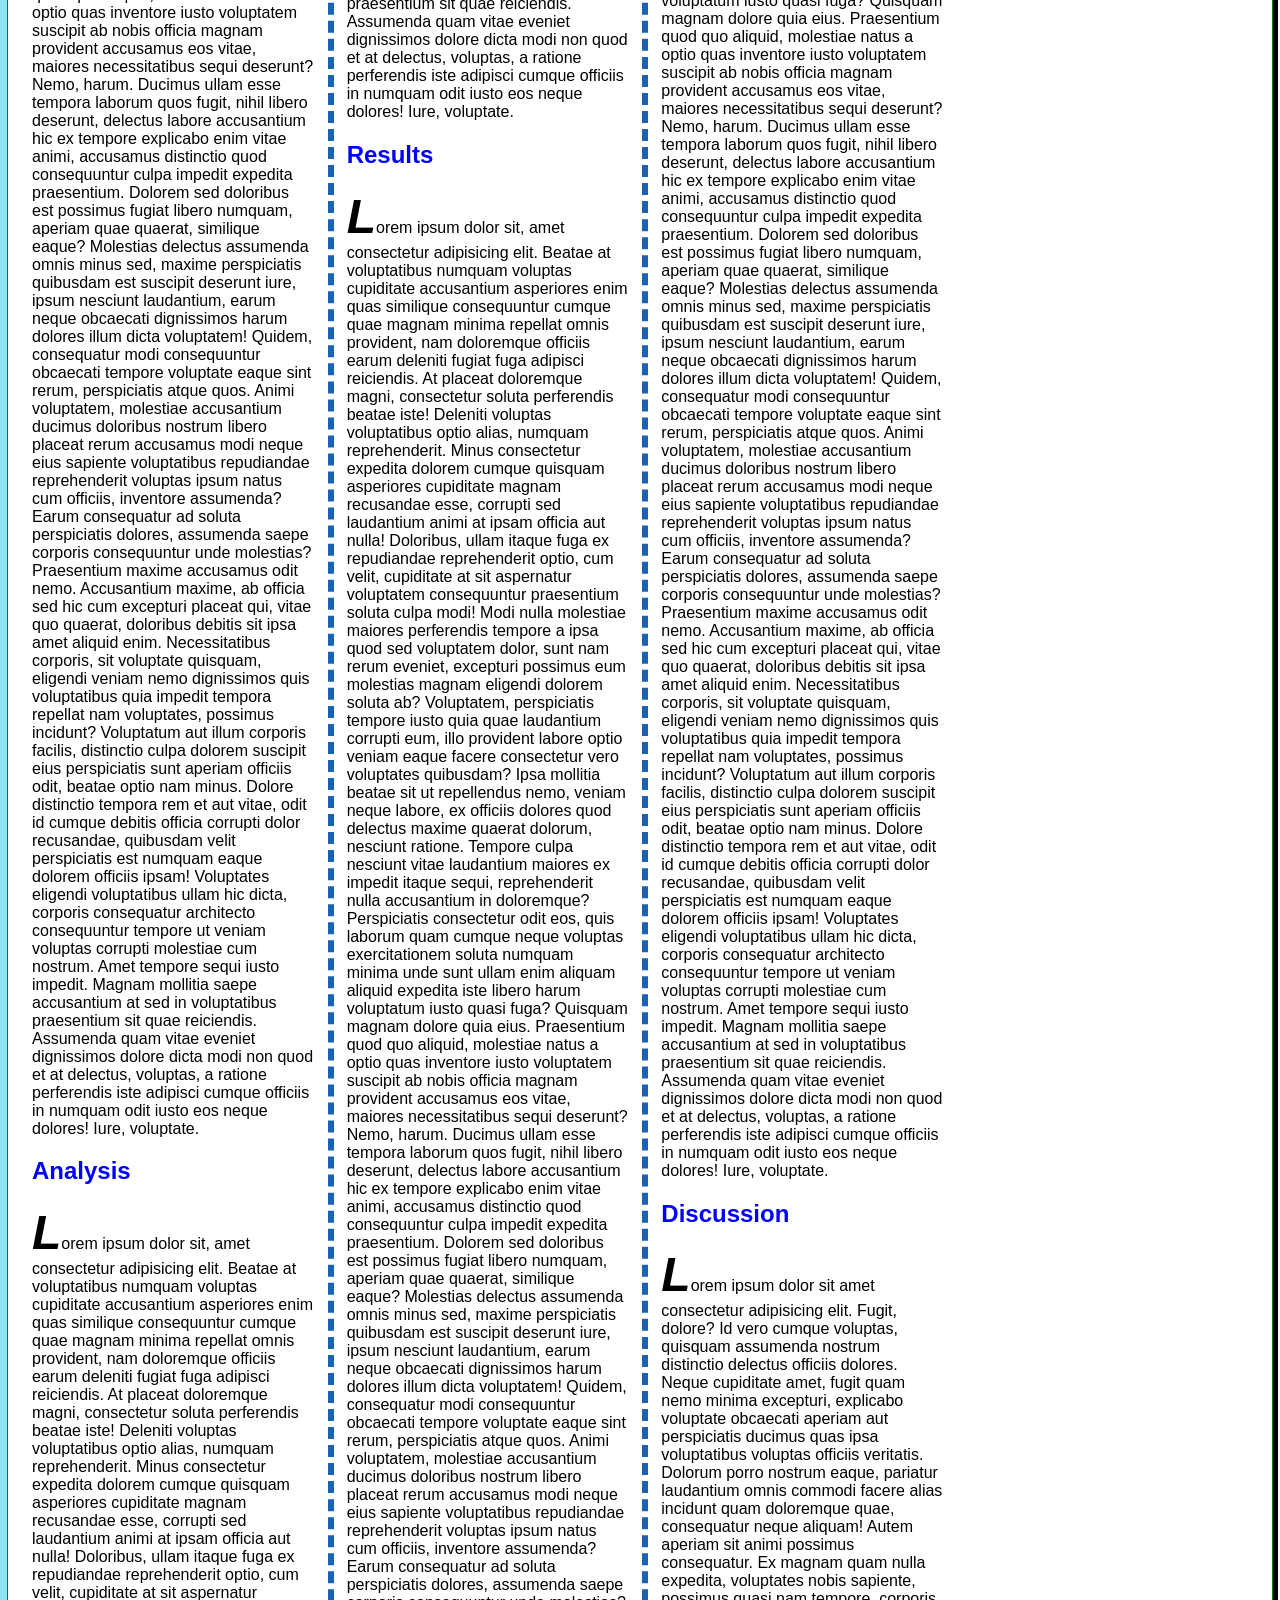
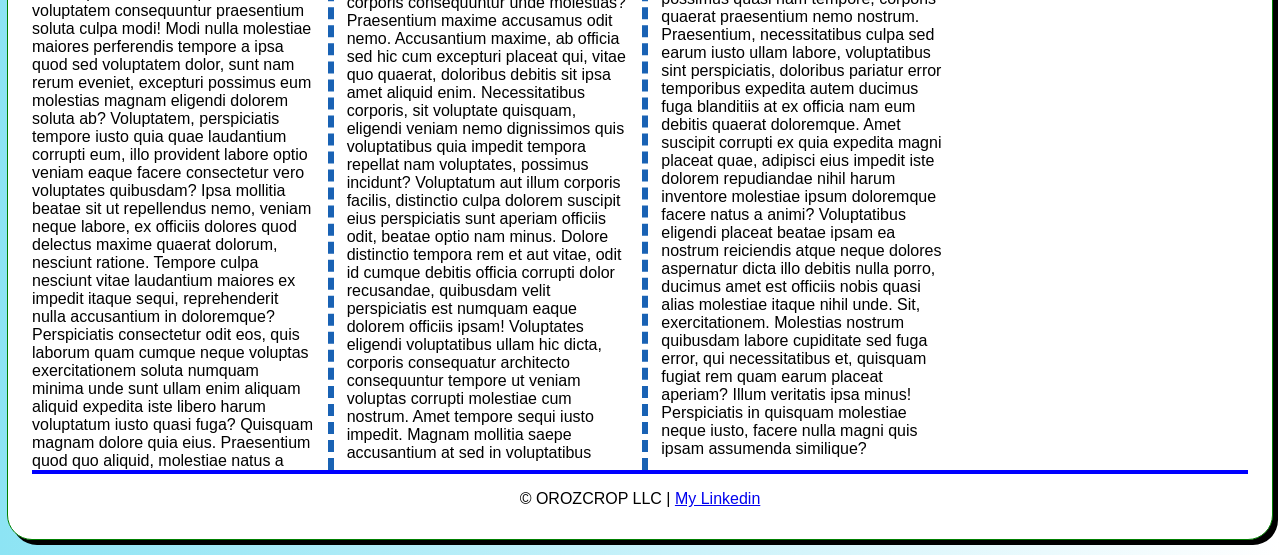
==== commit 35c7b0bb: "d" ====
--- a/exam.html
+++ b/exam.html
@@ -46,7 +46,7 @@
 <p>Lorem ipsum dolor sit, amet consectetur adipisicing elit. Beatae at voluptatibus numquam voluptas cupiditate accusantium asperiores enim quas similique consequuntur cumque quae magnam minima repellat omnis provident, nam doloremque officiis earum deleniti fugiat fuga adipisci reiciendis. At placeat doloremque magni, consectetur soluta perferendis beatae iste! Deleniti voluptas voluptatibus optio alias, numquam reprehenderit. Minus consectetur expedita dolorem cumque quisquam asperiores cupiditate magnam recusandae esse, corrupti sed laudantium animi at ipsam officia aut nulla! Doloribus, ullam itaque fuga ex repudiandae reprehenderit optio, cum velit, cupiditate at sit aspernatur voluptatem consequuntur praesentium soluta culpa modi! Modi nulla molestiae maiores perferendis tempore a ipsa quod sed voluptatem dolor, sunt nam rerum eveniet, excepturi possimus eum molestias magnam eligendi dolorem soluta ab? Voluptatem, perspiciatis tempore iusto quia quae laudantium corrupti eum, illo provident labore optio veniam eaque facere consectetur vero voluptates quibusdam? Ipsa mollitia beatae sit ut repellendus nemo, veniam neque labore, ex officiis dolores quod delectus maxime quaerat dolorum, nesciunt ratione. Tempore culpa nesciunt vitae laudantium maiores ex impedit itaque sequi, reprehenderit nulla accusantium in doloremque? Perspiciatis consectetur odit eos, quis laborum quam cumque neque voluptas exercitationem soluta numquam minima unde sunt ullam enim aliquam aliquid expedita iste libero harum voluptatum iusto quasi fuga? Quisquam magnam dolore quia eius. Praesentium quod quo aliquid, molestiae natus a optio quas inventore iusto voluptatem suscipit ab nobis officia magnam provident accusamus eos vitae, maiores necessitatibus sequi deserunt? Nemo, harum. Ducimus ullam esse tempora laborum quos fugit, nihil libero deserunt, delectus labore accusantium hic ex tempore explicabo enim vitae animi, accusamus distinctio quod consequuntur culpa impedit expedita praesentium. Dolorem sed doloribus est possimus fugiat libero numquam, aperiam quae quaerat, similique eaque? Molestias delectus assumenda omnis minus sed, maxime perspiciatis quibusdam est suscipit deserunt iure, ipsum nesciunt laudantium, earum neque obcaecati dignissimos harum dolores illum dicta voluptatem! Quidem, consequatur modi consequuntur obcaecati tempore voluptate eaque sint rerum, perspiciatis atque quos. Animi voluptatem, molestiae accusantium ducimus doloribus nostrum libero placeat rerum accusamus modi neque eius sapiente voluptatibus repudiandae reprehenderit voluptas ipsum natus cum officiis, inventore assumenda? Earum consequatur ad soluta perspiciatis dolores, assumenda saepe corporis consequuntur unde molestias? Praesentium maxime accusamus odit nemo. Accusantium maxime, ab officia sed hic cum excepturi placeat qui, vitae quo quaerat, doloribus debitis sit ipsa amet aliquid enim. Necessitatibus corporis, sit voluptate quisquam, eligendi veniam nemo dignissimos quis voluptatibus quia impedit tempora repellat nam voluptates, possimus incidunt? Voluptatum aut illum corporis facilis, distinctio culpa dolorem suscipit eius perspiciatis sunt aperiam officiis odit, beatae optio nam minus. Dolore distinctio tempora rem et aut vitae, odit id cumque debitis officia corrupti dolor recusandae, quibusdam velit perspiciatis est numquam eaque dolorem officiis ipsam! Voluptates eligendi voluptatibus ullam hic dicta, corporis consequatur architecto consequuntur tempore ut veniam voluptas corrupti molestiae cum nostrum. Amet tempore sequi iusto impedit. Magnam mollitia saepe accusantium at sed in voluptatibus praesentium sit quae reiciendis. Assumenda quam vitae eveniet dignissimos dolore dicta modi non quod et at delectus, voluptas, a ratione perferendis iste adipisci cumque officiis in numquam odit iusto eos neque dolores! Iure, voluptate.</p>
     
 
-<h2 id="#structure">Structure</h2>
+<h2 id="#Structure">Structure</h2>
 <p>Lorem ipsum dolor sit, amet consectetur adipisicing elit. Beatae at voluptatibus numquam voluptas cupiditate accusantium asperiores enim quas similique consequuntur cumque quae magnam minima repellat omnis provident, nam doloremque officiis earum deleniti fugiat fuga adipisci reiciendis. At placeat doloremque magni, consectetur soluta perferendis beatae iste! Deleniti voluptas voluptatibus optio alias, numquam reprehenderit. Minus consectetur expedita dolorem cumque quisquam asperiores cupiditate magnam recusandae esse, corrupti sed laudantium animi at ipsam officia aut nulla! Doloribus, ullam itaque fuga ex repudiandae reprehenderit optio, cum velit, cupiditate at sit aspernatur voluptatem consequuntur praesentium soluta culpa modi! Modi nulla molestiae maiores perferendis tempore a ipsa quod sed voluptatem dolor, sunt nam rerum eveniet, excepturi possimus eum molestias magnam eligendi dolorem soluta ab? Voluptatem, perspiciatis tempore iusto quia quae laudantium corrupti eum, illo provident labore optio veniam eaque facere consectetur vero voluptates quibusdam? Ipsa mollitia beatae sit ut repellendus nemo, veniam neque labore, ex officiis dolores quod delectus maxime quaerat dolorum, nesciunt ratione. Tempore culpa nesciunt vitae laudantium maiores ex impedit itaque sequi, reprehenderit nulla accusantium in doloremque? Perspiciatis consectetur odit eos, quis laborum quam cumque neque voluptas exercitationem soluta numquam minima unde sunt ullam enim aliquam aliquid expedita iste libero harum voluptatum iusto quasi fuga? Quisquam magnam dolore quia eius. Praesentium quod quo aliquid, molestiae natus a optio quas inventore iusto voluptatem suscipit ab nobis officia magnam provident accusamus eos vitae, maiores necessitatibus sequi deserunt? Nemo, harum. Ducimus ullam esse tempora laborum quos fugit, nihil libero deserunt, delectus labore accusantium hic ex tempore explicabo enim vitae animi, accusamus distinctio quod consequuntur culpa impedit expedita praesentium. Dolorem sed doloribus est possimus fugiat libero numquam, aperiam quae quaerat, similique eaque? Molestias delectus assumenda omnis minus sed, maxime perspiciatis quibusdam est suscipit deserunt iure, ipsum nesciunt laudantium, earum neque obcaecati dignissimos harum dolores illum dicta voluptatem! Quidem, consequatur modi consequuntur obcaecati tempore voluptate eaque sint rerum, perspiciatis atque quos. Animi voluptatem, molestiae accusantium ducimus doloribus nostrum libero placeat rerum accusamus modi neque eius sapiente voluptatibus repudiandae reprehenderit voluptas ipsum natus cum officiis, inventore assumenda? Earum consequatur ad soluta perspiciatis dolores, assumenda saepe corporis consequuntur unde molestias? Praesentium maxime accusamus odit nemo. Accusantium maxime, ab officia sed hic cum excepturi placeat qui, vitae quo quaerat, doloribus debitis sit ipsa amet aliquid enim. Necessitatibus corporis, sit voluptate quisquam, eligendi veniam nemo dignissimos quis voluptatibus quia impedit tempora repellat nam voluptates, possimus incidunt? Voluptatum aut illum corporis facilis, distinctio culpa dolorem suscipit eius perspiciatis sunt aperiam officiis odit, beatae optio nam minus. Dolore distinctio tempora rem et aut vitae, odit id cumque debitis officia corrupti dolor recusandae, quibusdam velit perspiciatis est numquam eaque dolorem officiis ipsam! Voluptates eligendi voluptatibus ullam hic dicta, corporis consequatur architecto consequuntur tempore ut veniam voluptas corrupti molestiae cum nostrum. Amet tempore sequi iusto impedit. Magnam mollitia saepe accusantium at sed in voluptatibus praesentium sit quae reiciendis. Assumenda quam vitae eveniet dignissimos dolore dicta modi non quod et at delectus, voluptas, a ratione perferendis iste adipisci cumque officiis in numquam odit iusto eos neque dolores! Iure, voluptate.</p>
 
 
--- a/styles/exam.css
+++ b/styles/exam.css
@@ -113,7 +113,7 @@
         clear: both;
           border-top: 4px solid blue;
           text-align: center;
-          width: 100px;
+         
     }
 
 
